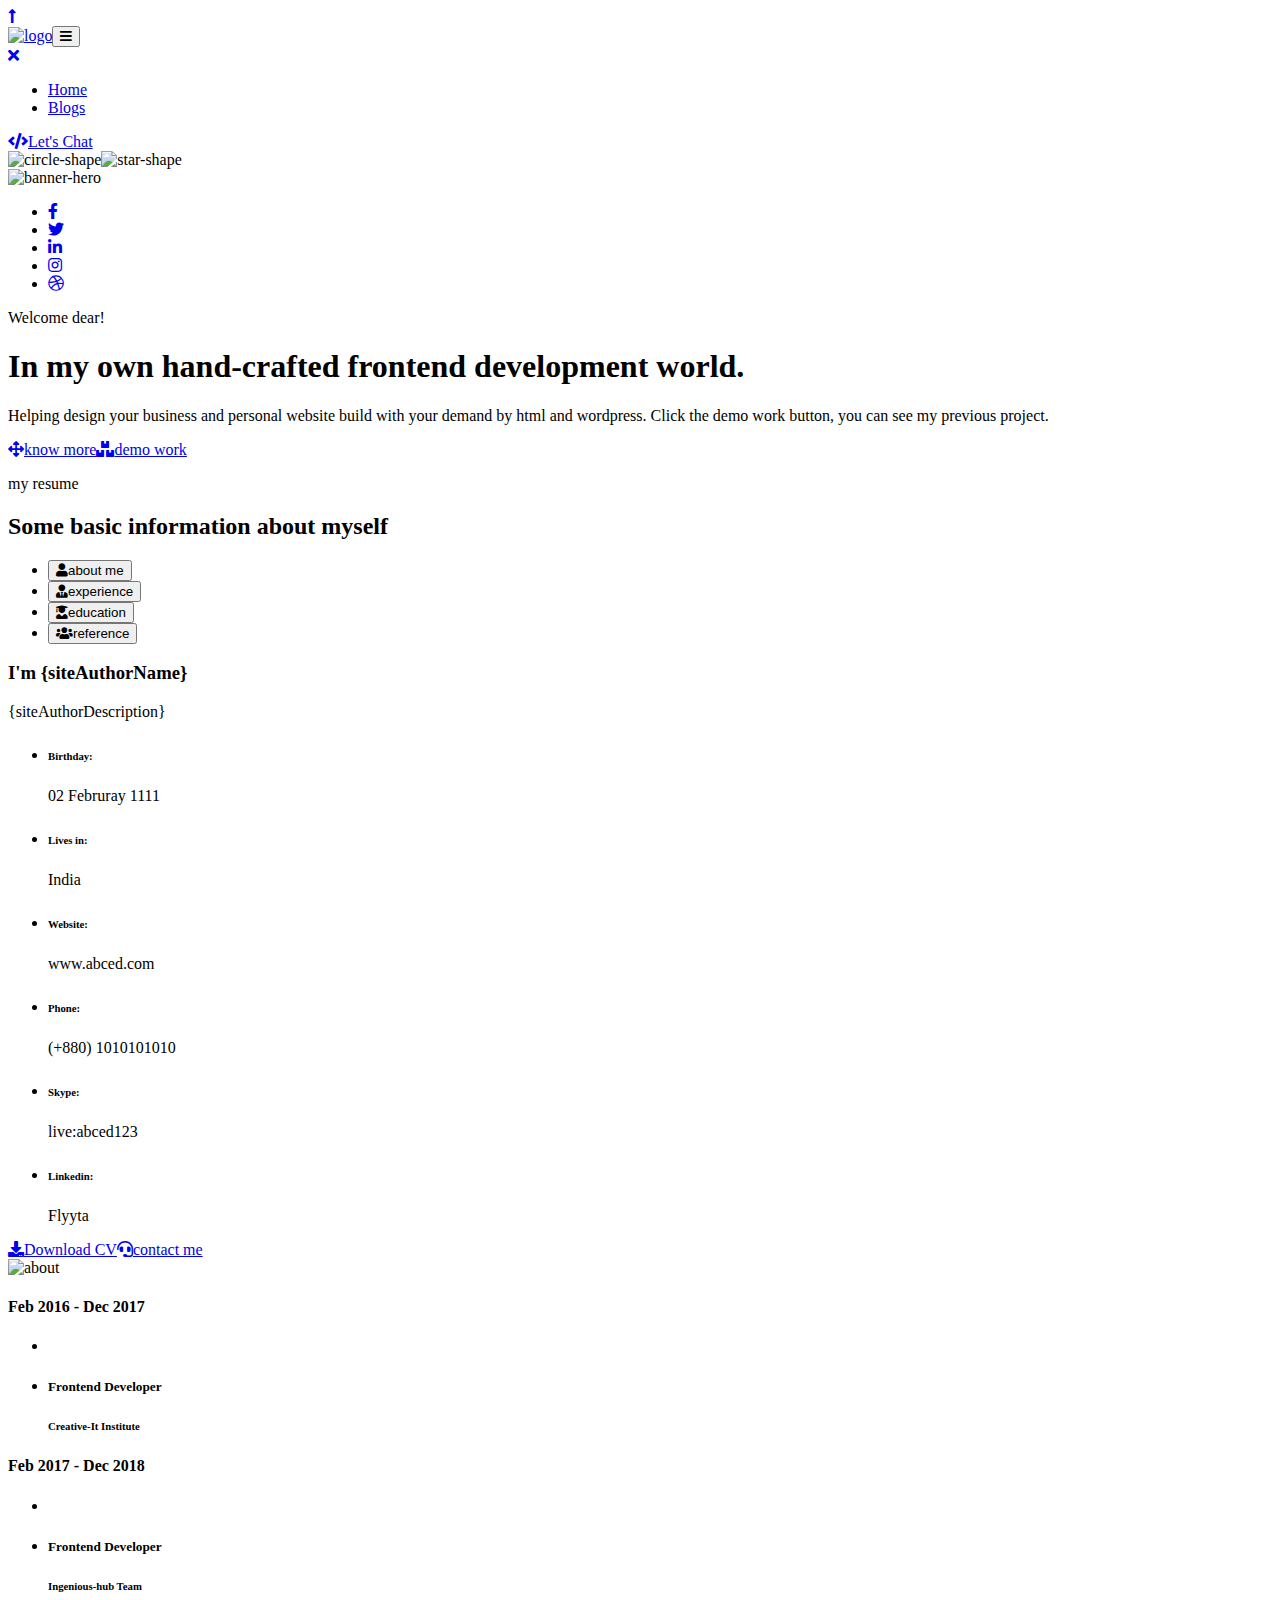
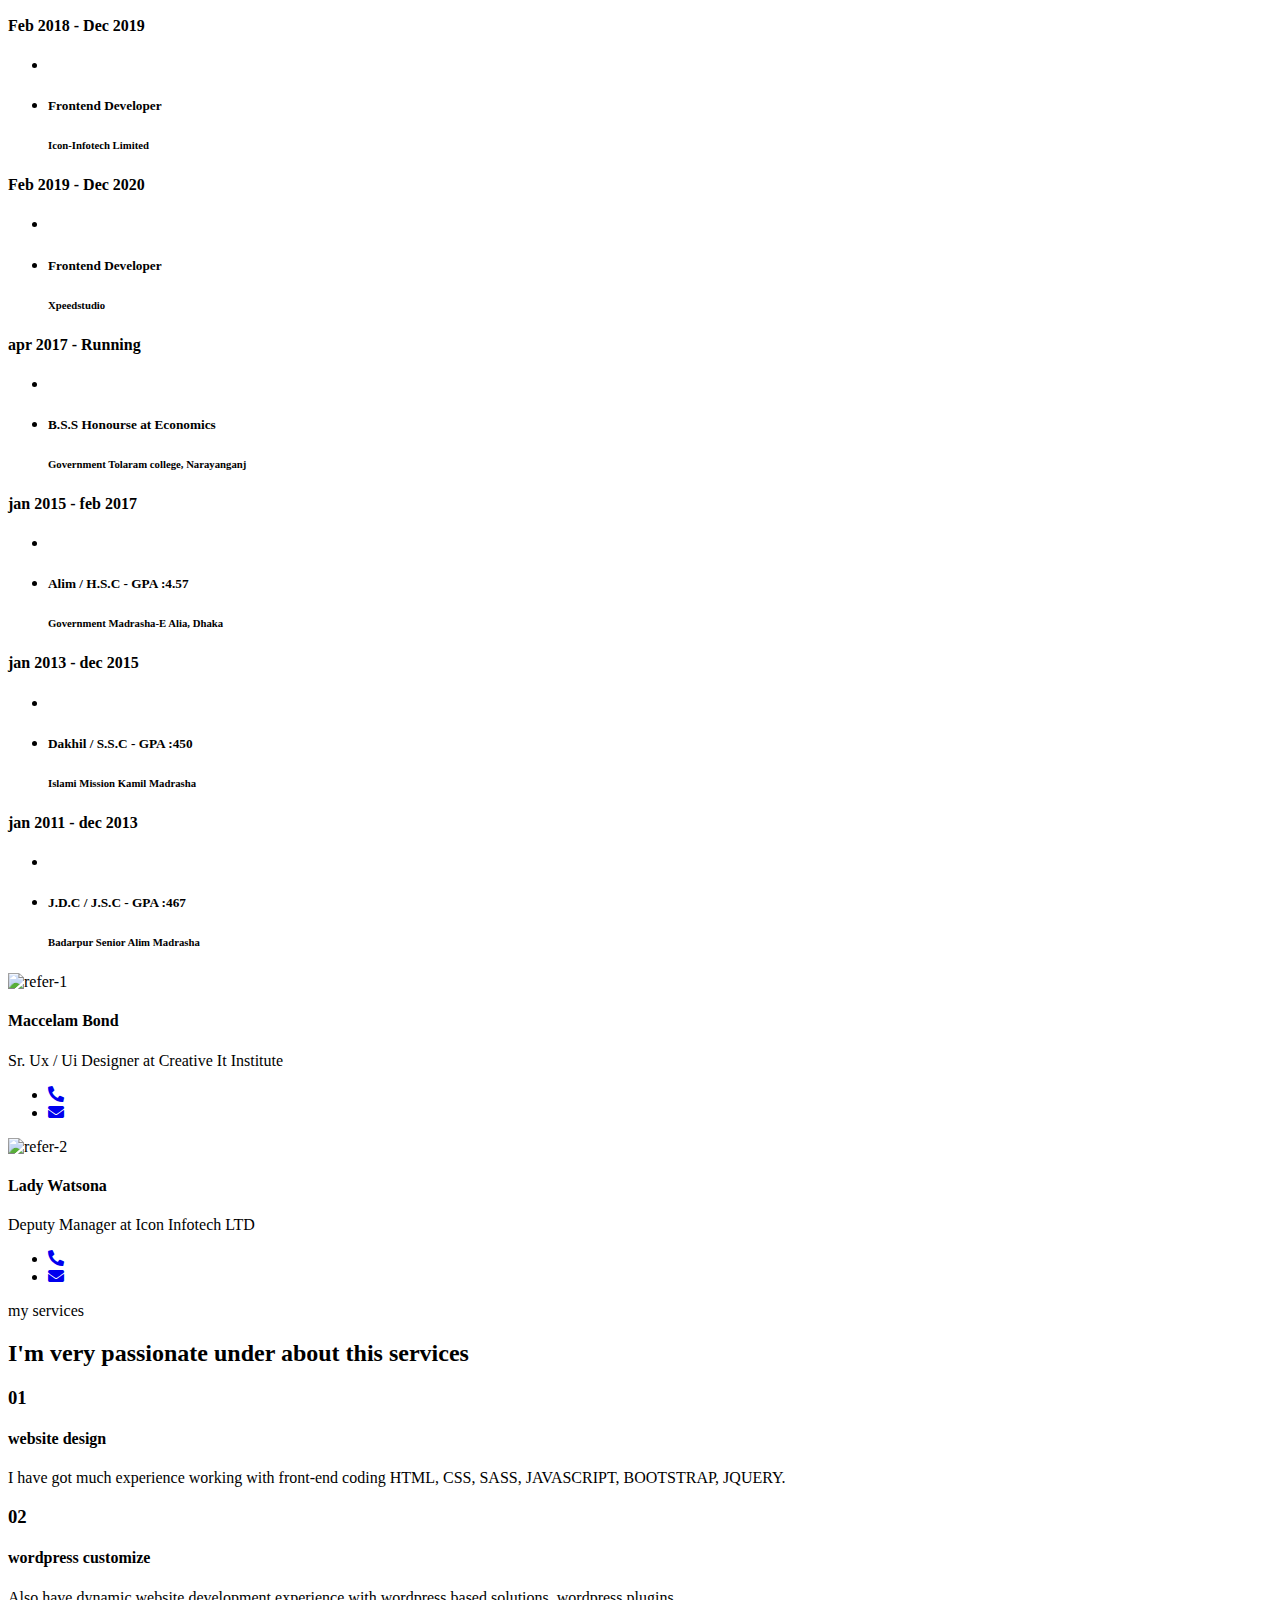
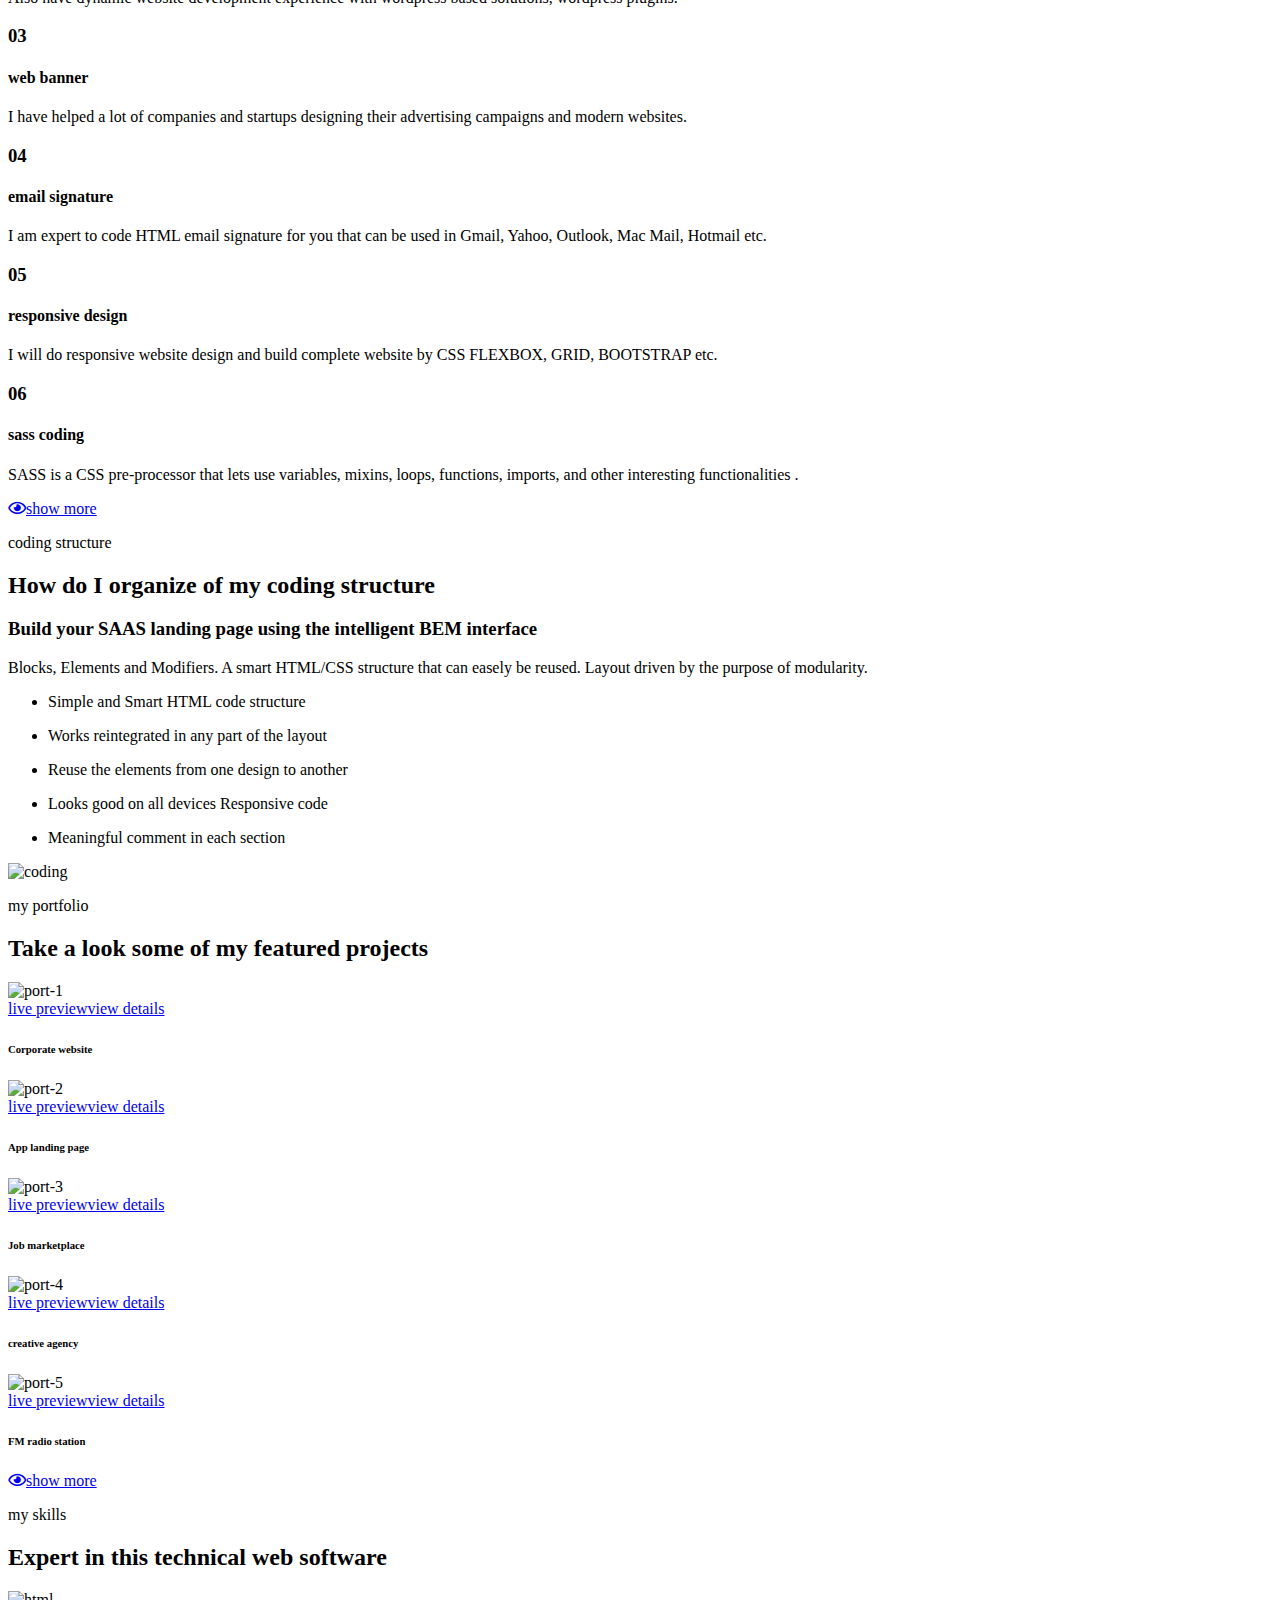
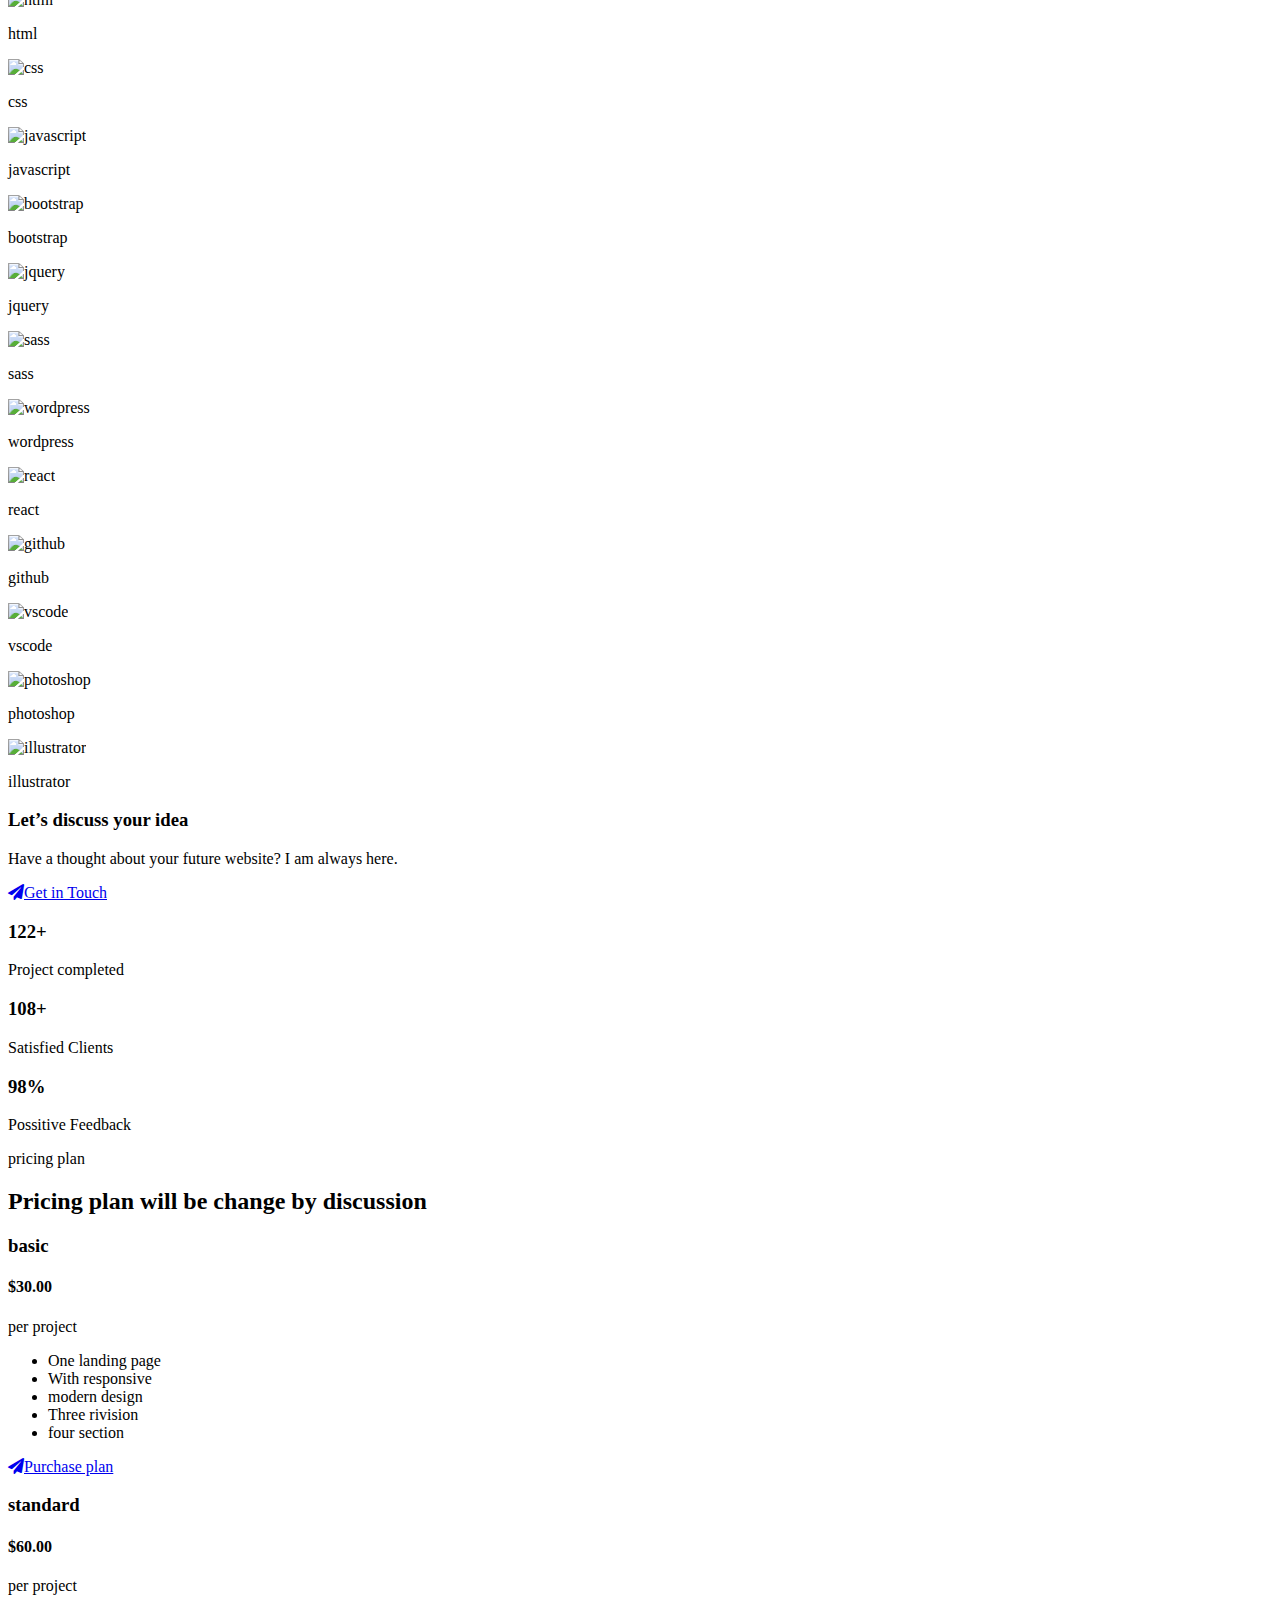
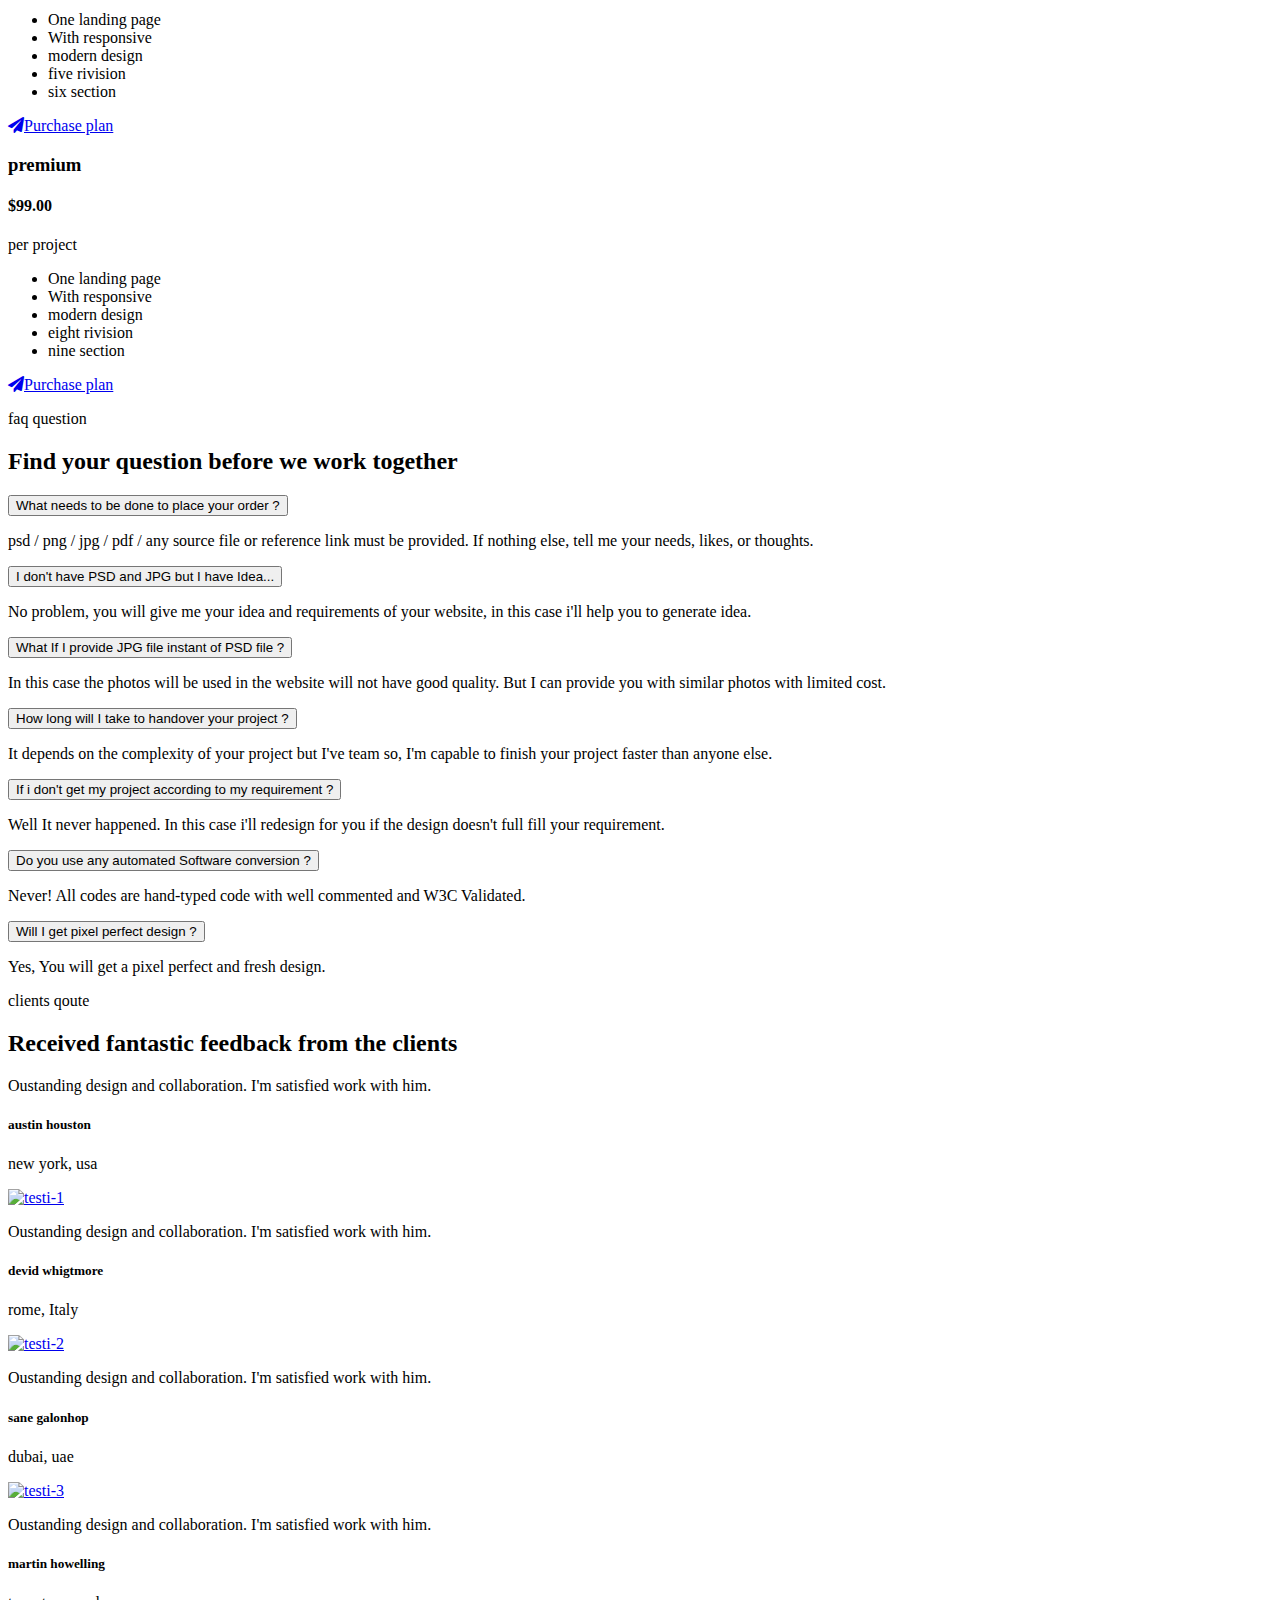
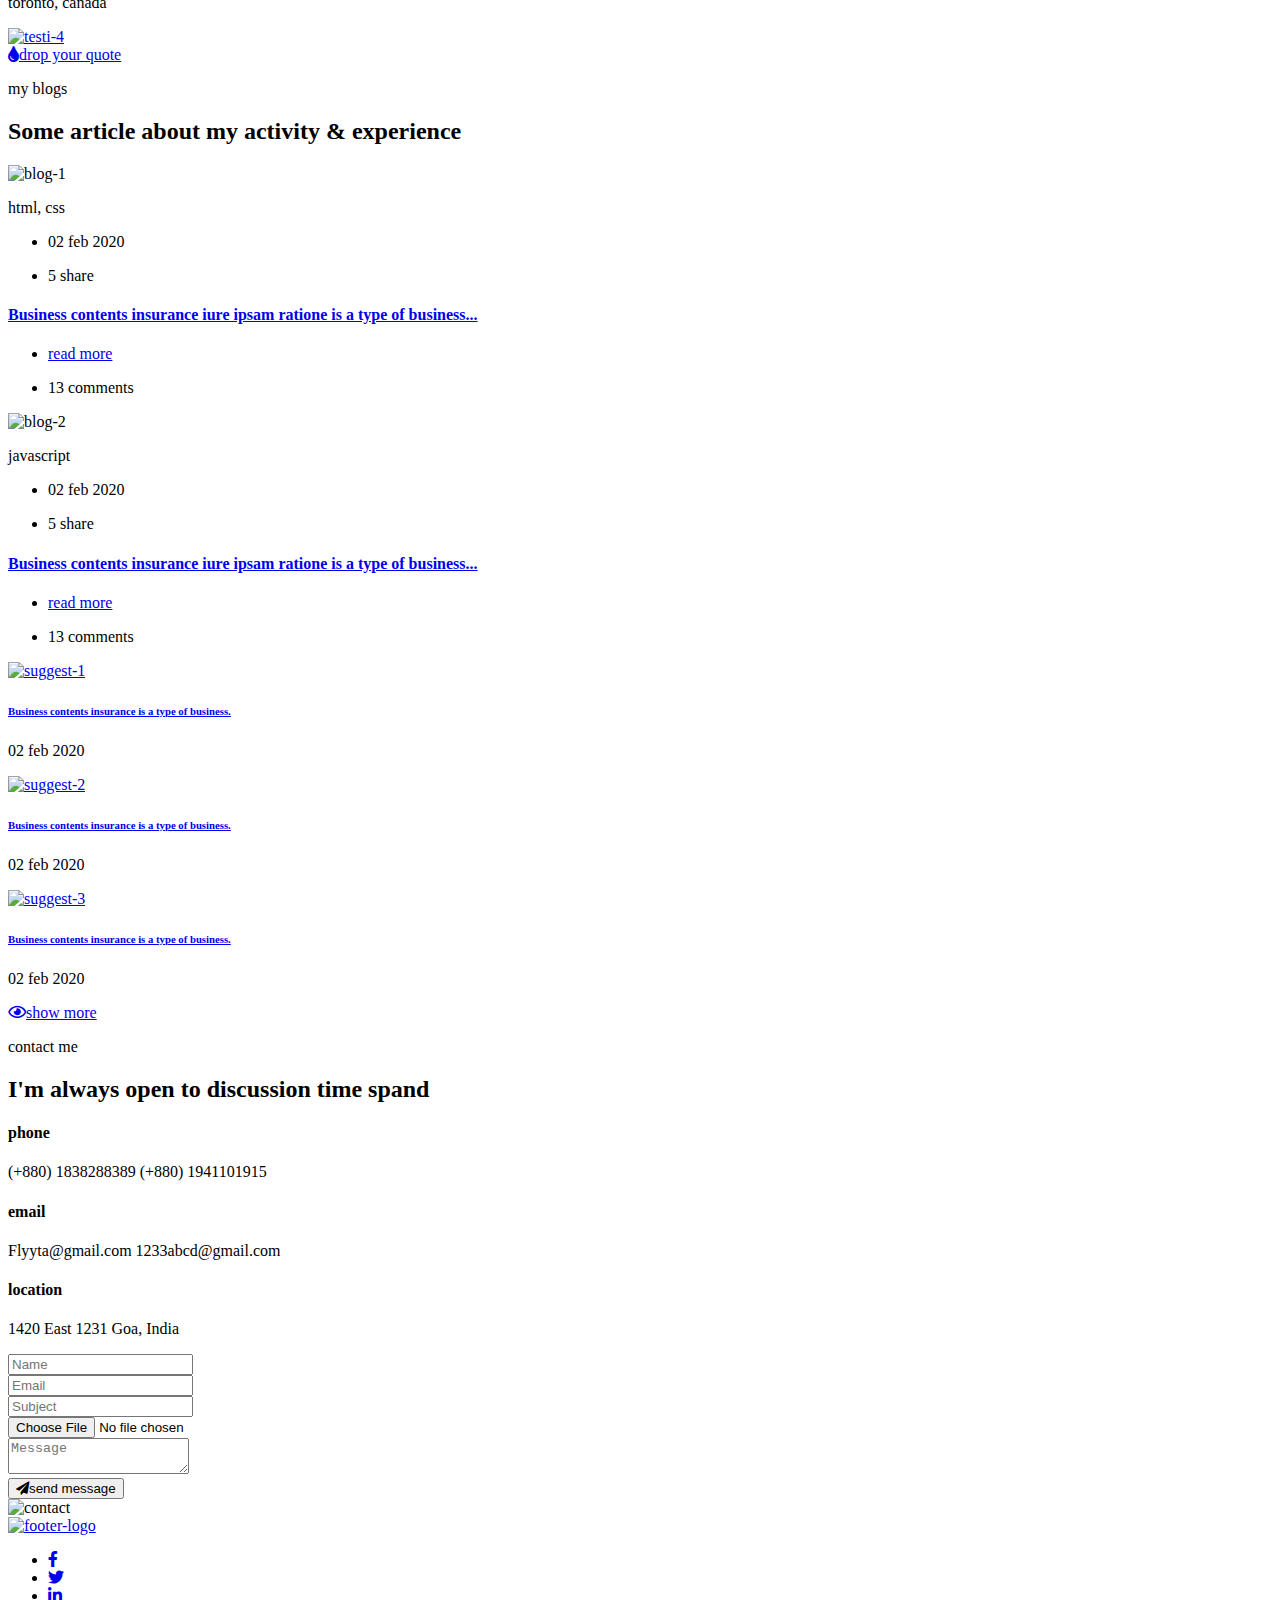
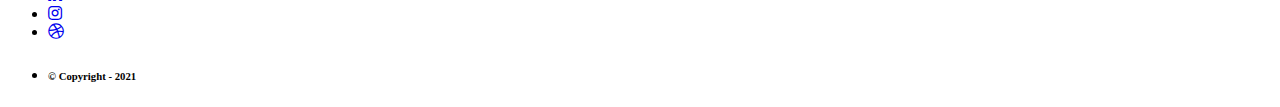
==== src/index.html @ 38e031a6 ":alien: UPDATE :alien:" ====
<!DOCTYPE html>
<html lang="en">
    <head>
        <meta charset="UTF-8" />
        <meta name="viewport" content="width=device-width, initial-scale=1, shrink-to-fit=no" />
        <meta name="author" content="Flyyta" />
        <meta name="name" content="Flyyta" />
        <meta name="type" content="Personal Portfolio" />
        <meta name="title" content="{siteHeading}" />
        <meta name="keywords" content=" portfolio, personal, html, template, bootstrap, bussiness, clean, creative, resume, cv, designer, responsive, minimal, freelancer" />
        <title>{siteName}</title>
        <link rel="icon" href="assets/img/favicon.png" />
        <link rel="stylesheet" href="assets/font/flaticon/index/flaticon.css" />
        <link rel="stylesheet" href="https://cdnjs.cloudflare.com/ajax/libs/font-awesome/5.14.0/css/all.min.css" />
        <link rel="stylesheet" href="assets/css/vendor/slick.css" />
        <link rel="stylesheet" href="assets/css/vendor/bootstrap.min.css" />
        <link rel="stylesheet" href="assets/css/custom/main.css" />
        <link rel="stylesheet" href="assets/css/custom/index.css" />
    </head>
    <body>
        <a class="back2top-btn" href="#"><i class="fas fa-long-arrow-alt-up"></i></a>
        <nav class="navbar-part">
            <div class="container">
                <div class="navbar-content">
                    <a class="navbar-logo" href="/"><img src="assets/img/logo.png" alt="logo" /></a><button class="navbar-toggle" type="button"><i class="fas fa-bars"></i></button>
                    <div class="navbar-slide">
                        <a class="navbar-cross" href="#"><i class="fas fa-times"></i></a>
                        <ul class="navbar-list">
                            <li class="navbar-item active"><a class="navbar-link" href="/">Home</a></li>
                            <li class="navbar-item "><a class="navbar-link" href="/blog-list.html">Blogs</a></li>
                        </ul>
                        <div class="navbar-btn">
                            <a class="btn btn-inline" href="/contact.html"
                              ><i class="fas fa-code"></i><span>Let's Chat</span></a
                            >
                          </div>
                    </div>
                </div>
            </div>
        </nav>
        <section class="banner-part">
            <div class="banner-bg">
                <div class="container">
                    <img class="circle-shape" src="assets/img/circle-shape.png" alt="circle-shape" /><img class="star-shape" src="assets/img/star-shape.png" alt="star-shape" />
                    <div class="row">
                        <div class="col-lg-6 col-md-6">
                            <div class="banner-img"><img src="assets/img/banner-hero.png" alt="banner-hero" /></div>
                        </div>
                        <div class="col-lg-6 col-md-6">
                            <div class="banner-content">
                                <ul class="banner-icon">
                                    <li>
                                        <a class="icon icon-inline" href="#"><i class="fab fa-facebook-f"></i></a>
                                    </li>
                                    <li>
                                        <a class="icon icon-inline" href="#"><i class="fab fa-twitter"></i></a>
                                    </li>
                                    <li>
                                        <a class="icon icon-inline" href="#"><i class="fab fa-linkedin-in"></i></a>
                                    </li>
                                    <li>
                                        <a class="icon icon-inline" href="#"><i class="fab fa-instagram"></i></a>
                                    </li>
                                    <li>
                                        <a class="icon icon-inline" href="#"><i class="fab fa-dribbble"></i></a>
                                    </li>
                                </ul>
                                <div class="banner-text">
                                    <span>Welcome dear!</span>
                                    <h1>In my own hand-crafted frontend development world.</h1>
                                    <p>Helping design your business and personal website build with your demand by html and wordpress. Click the demo work button, you can see my previous project.</p>
                                </div>
                                <div class="banner-btn duel-btn">
                                    <a class="btn btn-inline" href="#"><i class="fas fa-arrows-alt"></i><span>know more</span></a><a class="btn btn-inline" href="portfolio.html"><i class="fas fa-boxes"></i><span>demo work</span></a>
                                </div>
                            </div>
                        </div>
                    </div>
                </div>
            </div>
        </section>
        <section class="section resume-part">
            <div class="container">
                <div class="row">
                    <div class="col-lg-12">
                        <div class="section-heading">
                            <p>my <span>resume</span></p>
                            <h2>Some basic information about myself</h2>
                        </div>
                    </div>
                </div>
                <div class="row">
                    <div class="col-lg-12">
                        <ul class="resume-cate-btn">
                            <li>
                                <button class="cate-btn active" onclick="filter('about-part')"><i class="fas fa-user"></i><span>about me</span></button>
                            </li>
                            <li>
                                <button class="cate-btn" onclick="filter('exper-part')"><i class="fas fa-user-tie"></i><span>experience</span></button>
                            </li>
                            <li>
                                <button class="cate-btn" onclick="filter('edu-part')"><i class="fas fa-user-graduate"></i><span>education</span></button>
                            </li>
                            <li>
                                <button class="cate-btn" onclick="filter('refer-part')"><i class="fas fa-users"></i><span>reference</span></button>
                            </li>
                        </ul>
                    </div>
                </div>
            </div>
        </section>
        <section class="section about-part cate-active">
            <div class="container">
                <div class="row">
                    <div class="col-lg-7">
                        <div class="about-summery">
                            <h3>I'm {siteAuthorName}</h3>
                            <p>
                              {siteAuthorDescription}
                            </p>
                        </div>
                        <div class="about-list">
                            <ul>
                                <li>
                                    <h6>Birthday:</h6>
                                    <p>02 Februray 1111</p>
                                </li>
                                <li>
                                    <h6>Lives in:</h6>
                                    <p> India</p>
                                </li>
                                <li>
                                    <h6>Website:</h6>
                                    <p>www.abced.com</p>
                                </li>
                            </ul>
                            <ul>
                                <li>
                                    <h6>Phone:</h6>
                                    <p>(+880) 1010101010</p>
                                </li>
                                <li>
                                    <h6>Skype:</h6>
                                    <p>live:abced123</p>
                                </li>
                                <li>
                                    <h6>Linkedin:</h6>
                                    <p>Flyyta</p>
                                </li>
                            </ul>
                        </div>
                        <div class="about-btn duel-btn">
                            <a class="btn btn-inline" href="#" download><i class="fas fa-download"></i><span>Download CV</span></a><a class="btn btn-inline" href="#"><i class="fas fa-headset"></i><span>contact me</span></a>
                        </div>
                    </div>
                    <div class="col-lg-5">
                        <div class="about-img"><img src="assets/img/about.png" alt="about" /></div>
                    </div>
                </div>
            </div>
        </section>
        <section class="section exper-part cate-active">
            <div class="container">
                <div class="row">
                    <div class="col-md-6 col-lg-6">
                        <div class="resume-card">
                            <span class="flaticon-medal"></span>
                            <h4>Feb 2016 - Dec 2017</h4>
                            <ul>
                                <li><i class="flaticon-deadline"></i></li>
                                <li>
                                    <h5>Frontend Developer</h5>
                                    <h6>Creative-It Institute</h6>
                                </li>
                            </ul>
                        </div>
                    </div>
                    <div class="col-md-6 col-lg-6">
                        <div class="resume-card">
                            <span class="flaticon-medal"></span>
                            <h4>Feb 2017 - Dec 2018</h4>
                            <ul>
                                <li><i class="flaticon-deadline"></i></li>
                                <li>
                                    <h5>Frontend Developer</h5>
                                    <h6>Ingenious-hub Team</h6>
                                </li>
                            </ul>
                        </div>
                    </div>
                    <div class="col-md-6 col-lg-6">
                        <div class="resume-card">
                            <span class="flaticon-medal"></span>
                            <h4>Feb 2018 - Dec 2019</h4>
                            <ul>
                                <li><i class="flaticon-deadline"></i></li>
                                <li>
                                    <h5>Frontend Developer</h5>
                                    <h6>Icon-Infotech Limited</h6>
                                </li>
                            </ul>
                        </div>
                    </div>
                    <div class="col-md-6 col-lg-6">
                        <div class="resume-card">
                            <span class="flaticon-medal"></span>
                            <h4>Feb 2019 - Dec 2020</h4>
                            <ul>
                                <li><i class="flaticon-deadline"></i></li>
                                <li>
                                    <h5>Frontend Developer</h5>
                                    <h6>Xpeedstudio</h6>
                                </li>
                            </ul>
                        </div>
                    </div>
                </div>
            </div>
        </section>
        <section class="section edu-part cate-active">
            <div class="container">
                <div class="row">
                    <div class="col-md-6 col-lg-6">
                        <div class="resume-card">
                            <span class="flaticon-graduation-cap"></span>
                            <h4>apr 2017 - Running</h4>
                            <ul>
                                <li><i class="flaticon-deadline"></i></li>
                                <li>
                                    <h5>B.S.S Honourse at Economics</h5>
                                    <h6>Government Tolaram college, Narayanganj</h6>
                                </li>
                            </ul>
                        </div>
                    </div>
                    <div class="col-md-6 col-lg-6">
                        <div class="resume-card">
                            <span class="flaticon-graduation-cap"></span>
                            <h4>jan 2015 - feb 2017</h4>
                            <ul>
                                <li><i class="flaticon-deadline"></i></li>
                                <li>
                                    <h5>Alim / H.S.C - GPA :4.57</h5>
                                    <h6>Government Madrasha-E Alia, Dhaka</h6>
                                </li>
                            </ul>
                        </div>
                    </div>
                    <div class="col-md-6 col-lg-6">
                        <div class="resume-card">
                            <span class="flaticon-graduation-cap"></span>
                            <h4>jan 2013 - dec 2015</h4>
                            <ul>
                                <li><i class="flaticon-deadline"></i></li>
                                <li>
                                    <h5>Dakhil / S.S.C - GPA :450</h5>
                                    <h6>Islami Mission Kamil Madrasha</h6>
                                </li>
                            </ul>
                        </div>
                    </div>
                    <div class="col-md-6 col-lg-6">
                        <div class="resume-card">
                            <span class="flaticon-graduation-cap"></span>
                            <h4>jan 2011 - dec 2013</h4>
                            <ul>
                                <li><i class="flaticon-deadline"></i></li>
                                <li>
                                    <h5>J.D.C / J.S.C - GPA :467</h5>
                                    <h6>Badarpur Senior Alim Madrasha</h6>
                                </li>
                            </ul>
                        </div>
                    </div>
                </div>
            </div>
        </section>
        <section class="section refer-part cate-active">
            <div class="container">
                <div class="row">
                    <div class="col-lg-6">
                        <div class="refer-card">
                            <div class="refer-img"><img src="assets/img/refer-1.jpg" alt="refer-1" /></div>
                            <div class="refer-content">
                                <h4>Maccelam Bond</h4>
                                <p>Sr. Ux / Ui Designer <span>at Creative It Institute</span></p>
                                <ul class="refer-contact">
                                    <li>
                                        <a class="icon icon-inline" href="#"><i class="fas fa-phone-alt"></i></a>
                                    </li>
                                    <li>
                                        <a class="icon icon-inline" href="#"><i class="fas fa-envelope"></i></a>
                                    </li>
                                </ul>
                            </div>
                        </div>
                    </div>
                    <div class="col-lg-6">
                        <div class="refer-card">
                            <div class="refer-img"><img src="assets/img/refer-2.jpg" alt="refer-2" /></div>
                            <div class="refer-content">
                                <h4>Lady Watsona</h4>
                                <p>Deputy Manager <span>at Icon Infotech LTD</span></p>
                                <ul class="refer-contact">
                                    <li>
                                        <a class="icon icon-inline" href="#"><i class="fas fa-phone-alt"></i></a>
                                    </li>
                                    <li>
                                        <a class="icon icon-inline" href="#"><i class="fas fa-envelope"></i></a>
                                    </li>
                                </ul>
                            </div>
                        </div>
                    </div>
                </div>
            </div>
        </section>
        <section class="section service-part">
            <div class="container">
                <div class="row">
                    <div class="col-lg-12">
                        <div class="section-heading">
                            <p>my <span>services</span></p>
                            <h2>I'm very passionate under about this services</h2>
                        </div>
                    </div>
                </div>
                <div class="row">
                    <div class="col-md-6 col-lg-4">
                        <div class="service-card">
                            <h3>01</h3>
                            <span class="flaticon-computer"></span><i class="flaticon-computer"></i>
                            <h4>website design</h4>
                            <p>I have got much experience working with front-end coding HTML, CSS, SASS, JAVASCRIPT, BOOTSTRAP, JQUERY.</p>
                        </div>
                    </div>
                    <div class="col-md-6 col-lg-4">
                        <div class="service-card service-ghape">
                            <h3>02</h3>
                            <span class="flaticon-wordpress"></span><i class="flaticon-wordpress"></i>
                            <h4>wordpress customize</h4>
                            <p>Also have dynamic website development experience with wordpress based solutions, wordpress plugins.</p>
                        </div>
                    </div>
                    <div class="col-md-6 col-lg-4">
                        <div class="service-card">
                            <h3>03</h3>
                            <span class="flaticon-online-ads"></span><i class="flaticon-online-ads"></i>
                            <h4>web banner</h4>
                            <p>I have helped a lot of companies and startups designing their advertising campaigns and modern websites.</p>
                        </div>
                    </div>
                    <div class="col-md-6 col-lg-4">
                        <div class="service-card">
                            <h3>04</h3>
                            <span class="flaticon-mail"></span><i class="flaticon-mail"></i>
                            <h4>email signature</h4>
                            <p>I am expert to code HTML email signature for you that can be used in Gmail, Yahoo, Outlook, Mac Mail, Hotmail etc.</p>
                        </div>
                    </div>
                    <div class="col-md-6 col-lg-4">
                        <div class="service-card service-ghape">
                            <h3>05</h3>
                            <span class="flaticon-responsive-design"></span><i class="flaticon-responsive-design"></i>
                            <h4>responsive design</h4>
                            <p>I will do responsive website design and build complete website by CSS FLEXBOX, GRID, BOOTSTRAP etc.</p>
                        </div>
                    </div>
                    <div class="col-md-6 col-lg-4">
                        <div class="service-card">
                            <h3>06</h3>
                            <span class="flaticon-tools-and-utensils"></span><i class="flaticon-tools-and-utensils"></i>
                            <h4>sass coding</h4>
                            <p>SASS is a CSS pre-processor that lets use variables, mixins, loops, functions, imports, and other interesting functionalities .</p>
                        </div>
                    </div>
                </div>
                <div class="row">
                    <div class="col-lg-12">
                        <div class="service-btn">
                            <a class="btn btn-inline" href="#"><i class="far fa-eye"></i><span>show more</span></a>
                        </div>
                    </div>
                </div>
            </div>
        </section>
        <section class="section coding-part">
            <div class="container">
                <div class="row">
                    <div class="col-lg-12">
                        <div class="section-heading">
                            <p>coding <span>structure</span></p>
                            <h2>How do I organize of my coding structure</h2>
                        </div>
                    </div>
                </div>
                <div class="row">
                    <div class="col-lg-6">
                        <div class="coding-content">
                            <h3>Build your SAAS landing page using the <span>intelligent BEM interface</span></h3>
                            <p>Blocks, Elements and Modifiers. A smart HTML/CSS structure that can easely be reused. Layout driven by the purpose of modularity.</p>
                        </div>
                        <ul class="coding-list">
                            <li>
                                <span class="coding-round"></span>
                                <p>Simple and Smart HTML code structure</p>
                            </li>
                            <li>
                                <span class="coding-round"></span>
                                <p>Works reintegrated in any part of the layout</p>
                            </li>
                            <li>
                                <span class="coding-round"></span>
                                <p>Reuse the elements from one design to another</p>
                            </li>
                            <li>
                                <span class="coding-round"></span>
                                <p>Looks good on all devices Responsive code</p>
                            </li>
                            <li>
                                <span class="coding-round"></span>
                                <p>Meaningful comment in each section</p>
                            </li>
                        </ul>
                    </div>
                    <div class="col-lg-6">
                        <div class="coding-img"><img src="assets/img/coding.jpg" alt="coding" /></div>
                    </div>
                </div>
            </div>
        </section>
        <section class="section port-part">
            <div class="container">
                <div class="row">
                    <div class="col-lg-12">
                        <div class="section-heading">
                            <p>my <span>portfolio</span></p>
                            <h2>Take a look some of my featured projects</h2>
                        </div>
                    </div>
                </div>
                <div class="row">
                    <div class="col-lg-12">
                        <div class="port-slider">
                            <div class="port-card">
                                <div class="port-img"><img src="assets/img/port-1.jpg" alt="port-1" /></div>
                                <div class="port-oly">
                                    <div class="port-btn"><a class="btn btn-inline" href="#">live preview</a><a class="btn btn-inline" href="#">view details</a></div>
                                    <div class="port-text"><h6>Corporate website</h6></div>
                                </div>
                            </div>
                            <div class="port-card">
                                <div class="port-img"><img src="assets/img/port-2.jpg" alt="port-2" /></div>
                                <div class="port-oly">
                                    <div class="port-btn"><a class="btn btn-inline" href="#">live preview</a><a class="btn btn-inline" href="#">view details</a></div>
                                    <div class="port-text"><h6>App landing page</h6></div>
                                </div>
                            </div>
                            <div class="port-card">
                                <div class="port-img"><img src="assets/img/port-3.jpg" alt="port-3" /></div>
                                <div class="port-oly">
                                    <div class="port-btn"><a class="btn btn-inline" href="#">live preview</a><a class="btn btn-inline" href="#">view details</a></div>
                                    <div class="port-text"><h6>Job marketplace</h6></div>
                                </div>
                            </div>
                            <div class="port-card">
                                <div class="port-img"><img src="assets/img/port-4.jpg" alt="port-4" /></div>
                                <div class="port-oly">
                                    <div class="port-btn"><a class="btn btn-inline" href="#">live preview</a><a class="btn btn-inline" href="#">view details</a></div>
                                    <div class="port-text"><h6>creative agency</h6></div>
                                </div>
                            </div>
                            <div class="port-card">
                                <div class="port-img"><img src="assets/img/port-5.jpg" alt="port-5" /></div>
                                <div class="port-oly">
                                    <div class="port-btn"><a class="btn btn-inline" href="#">live preview</a><a class="btn btn-inline" href="#">view details</a></div>
                                    <div class="port-text"><h6>FM radio station</h6></div>
                                </div>
                            </div>
                        </div>
                    </div>
                </div>
                <div class="row">
                    <div class="col-lg-12">
                        <div class="port-show-btn">
                            <a class="btn btn-inline" href="#"><i class="far fa-eye"></i><span>show more</span></a>
                        </div>
                    </div>
                </div>
            </div>
        </section>
        <section class="section skills-part">
            <div class="container">
                <div class="row">
                    <div class="col-lg-12">
                        <div class="section-heading">
                            <p>my <span>skills</span></p>
                            <h2>Expert in this technical web software</h2>
                        </div>
                    </div>
                </div>
                <div class="row skills-parent">
                    <div class="col-6 col-sm-4 col-lg-2">
                        <div class="skills-card">
                            <div class="skills-img"><img src="assets/img/html.png" alt="html" /></div>
                            <div class="skills-name"><p>html</p></div>
                        </div>
                    </div>
                    <div class="col-6 col-sm-4 col-lg-2">
                        <div class="skills-card">
                            <div class="skills-img"><img src="assets/img/css.png" alt="css" /></div>
                            <div class="skills-name"><p>css</p></div>
                        </div>
                    </div>
                    <div class="col-6 col-sm-4 col-lg-2">
                        <div class="skills-card">
                            <div class="skills-img"><img src="assets/img/javascript.png" alt="javascript" /></div>
                            <div class="skills-name"><p>javascript</p></div>
                        </div>
                    </div>
                    <div class="col-6 col-sm-4 col-lg-2">
                        <div class="skills-card">
                            <div class="skills-img"><img src="assets/img/bootstrap.png" alt="bootstrap" /></div>
                            <div class="skills-name"><p>bootstrap</p></div>
                        </div>
                    </div>
                    <div class="col-6 col-sm-4 col-lg-2">
                        <div class="skills-card">
                            <div class="skills-img"><img src="assets/img/jquery.png" alt="jquery" /></div>
                            <div class="skills-name"><p>jquery</p></div>
                        </div>
                    </div>
                    <div class="col-6 col-sm-4 col-lg-2">
                        <div class="skills-card">
                            <div class="skills-img"><img src="assets/img/sass.png" alt="sass" /></div>
                            <div class="skills-name"><p>sass</p></div>
                        </div>
                    </div>
                    <div class="col-6 col-sm-4 col-lg-2">
                        <div class="skills-card">
                            <div class="skills-img"><img src="assets/img/wordpress.png" alt="wordpress" /></div>
                            <div class="skills-name"><p>wordpress</p></div>
                        </div>
                    </div>
                    <div class="col-6 col-sm-4 col-lg-2">
                        <div class="skills-card">
                            <div class="skills-img"><img src="assets/img/react.png" alt="react" /></div>
                            <div class="skills-name"><p>react</p></div>
                        </div>
                    </div>
                    <div class="col-6 col-sm-4 col-lg-2">
                        <div class="skills-card">
                            <div class="skills-img"><img src="assets/img/github.png" alt="github" /></div>
                            <div class="skills-name"><p>github</p></div>
                        </div>
                    </div>
                    <div class="col-6 col-sm-4 col-lg-2">
                        <div class="skills-card">
                            <div class="skills-img"><img src="assets/img/vscode.png" alt="vscode" /></div>
                            <div class="skills-name"><p>vscode</p></div>
                        </div>
                    </div>
                    <div class="col-6 col-sm-4 col-lg-2">
                        <div class="skills-card">
                            <div class="skills-img"><img src="assets/img/photoshop.png" alt="photoshop" /></div>
                            <div class="skills-name"><p>photoshop</p></div>
                        </div>
                    </div>
                    <div class="col-6 col-sm-4 col-lg-2">
                        <div class="skills-card">
                            <div class="skills-img"><img src="assets/img/illustrator.png" alt="illustrator" /></div>
                            <div class="skills-name"><p>illustrator</p></div>
                        </div>
                    </div>
                </div>
            </div>
        </section>
        <section class="discuss-part">
            <div class="container">
                <div class="discuss-oly">
                    <div class="row discuss-bg">
                        <div class="col-md-7 col-lg-8">
                            <div class="discuss-content">
                                <h3>Let’s discuss your idea</h3>
                                <p>Have a thought about your future website? I am always here.</p>
                            </div>
                        </div>
                        <div class="col-md-5 col-lg-4">
                            <div class="discuss-btn">
                                <a class="btn btn-inline" href="#"><i class="fas fa-paper-plane"></i><span>Get in Touch</span></a>
                            </div>
                        </div>
                    </div>
                </div>
            </div>
        </section>
        <section class="counter-part">
            <div class="counter-bg">
                <div class="container">
                    <div class="row">
                        <div class="col-md-4 col-lg-4">
                            <div class="counter-card count-1">
                                <i class="flaticon-project-management"></i>
                                <div class="counter-info">
                                    <h3><span class="counter-number">122</span>+</h3>
                                    <p>Project completed</p>
                                </div>
                            </div>
                        </div>
                        <div class="col-md-4 col-lg-4">
                            <div class="counter-card count-2">
                                <i class="flaticon-handshake"></i>
                                <div class="counter-info">
                                    <h3><span class="counter-number">108</span>+</h3>
                                    <p>Satisfied Clients</p>
                                </div>
                            </div>
                        </div>
                        <div class="col-md-4 col-lg-4">
                            <div class="counter-card count-3">
                                <i class="flaticon-rating"></i>
                                <div class="counter-info">
                                    <h3><span class="counter-number">98</span>%</h3>
                                    <p>Possitive Feedback</p>
                                </div>
                            </div>
                        </div>
                    </div>
                </div>
            </div>
        </section>
        <section class="section pricing-part">
            <div class="container">
                <div class="row">
                    <div class="col-lg-12">
                        <div class="section-heading">
                            <p>pricing <span>plan</span></p>
                            <h2>Pricing plan will be change by discussion</h2>
                        </div>
                    </div>
                </div>
                <div class="row">
                    <div class="col-md-6 col-lg-4">
                        <div class="pricing-card">
                            <div class="pricing-money">
                                <h3>basic</h3>
                                <h4>$30.00</h4>
                                <p>per project</p>
                            </div>
                            <ul class="pricing-list">
                                <li>One landing page</li>
                                <li>With responsive</li>
                                <li>modern design</li>
                                <li>Three rivision</li>
                                <li>four section</li>
                            </ul>
                            <div class="pricing-btn">
                                <a class="btn btn-inline" href="#"><i class="fas fa-paper-plane"></i><span>Purchase plan</span></a>
                            </div>
                        </div>
                    </div>
                    <div class="col-md-6 col-lg-4">
                        <div class="pricing-card pricing-recom">
                            <div class="pricing-money">
                                <h3>standard</h3>
                                <h4>$60.00</h4>
                                <p>per project</p>
                            </div>
                            <ul class="pricing-list">
                                <li>One landing page</li>
                                <li>With responsive</li>
                                <li>modern design</li>
                                <li>five rivision</li>
                                <li>six section</li>
                            </ul>
                            <div class="pricing-btn">
                                <a class="btn btn-inline" href="#"><i class="fas fa-paper-plane"></i><span>Purchase plan</span></a>
                            </div>
                        </div>
                    </div>
                    <div class="col-md-6 col-lg-4">
                        <div class="pricing-card">
                            <div class="pricing-money">
                                <h3>premium</h3>
                                <h4>$99.00</h4>
                                <p>per project</p>
                            </div>
                            <ul class="pricing-list">
                                <li>One landing page</li>
                                <li>With responsive</li>
                                <li>modern design</li>
                                <li>eight rivision</li>
                                <li>nine section</li>
                            </ul>
                            <div class="pricing-btn">
                                <a class="btn btn-inline" href="#"><i class="fas fa-paper-plane"></i><span>Purchase plan</span></a>
                            </div>
                        </div>
                    </div>
                </div>
            </div>
        </section>
        <section class="section faq-part">
            <div class="container">
                <div class="row">
                    <div class="col-lg-12">
                        <div class="section-heading">
                            <p>faq <span>question</span></p>
                            <h2>Find your question before we work together</h2>
                        </div>
                    </div>
                </div>
                <div class="row">
                    <div class="col-md-6 col-lg-6">
                        <div class="faq-parent">
                            <div class="faq-child">
                                <div class="faq-que"><button>What needs to be done to place your order ?</button></div>
                                <div class="faq-ans"><p>psd / png / jpg / pdf / any source file or reference link must be provided. If nothing else, tell me your needs, likes, or thoughts.</p></div>
                            </div>
                            <div class="faq-child">
                                <div class="faq-que"><button>I don't have PSD and JPG but I have Idea...</button></div>
                                <div class="faq-ans"><p>No problem, you will give me your idea and requirements of your website, in this case i'll help you to generate idea.</p></div>
                            </div>
                            <div class="faq-child">
                                <div class="faq-que"><button>What If I provide JPG file instant of PSD file ?</button></div>
                                <div class="faq-ans"><p>In this case the photos will be used in the website will not have good quality. But I can provide you with similar photos with limited cost.</p></div>
                            </div>
                        </div>
                    </div>
                    <div class="col-md-6 col-lg-6">
                        <div class="faq-parent">
                            <div class="faq-child">
                                <div class="faq-que"><button>How long will I take to handover your project ?</button></div>
                                <div class="faq-ans"><p>It depends on the complexity of your project but I've team so, I'm capable to finish your project faster than anyone else.</p></div>
                            </div>
                            <div class="faq-child">
                                <div class="faq-que"><button>If i don't get my project according to my requirement ?</button></div>
                                <div class="faq-ans"><p>Well It never happened. In this case i'll redesign for you if the design doesn't full fill your requirement.</p></div>
                            </div>
                            <div class="faq-child">
                                <div class="faq-que"><button>Do you use any automated Software conversion ?</button></div>
                                <div class="faq-ans"><p>Never! All codes are hand-typed code with well commented and W3C Validated.</p></div>
                            </div>
                            <div class="faq-child">
                                <div class="faq-que"><button>Will I get pixel perfect design ?</button></div>
                                <div class="faq-ans"><p>Yes, You will get a pixel perfect and fresh design.</p></div>
                            </div>
                        </div>
                    </div>
                </div>
            </div>
        </section>
        <section class="section testi-part">
            <div class="container">
                <div class="row">
                    <div class="col-lg-12">
                        <div class="section-heading">
                            <p>clients <span>qoute</span></p>
                            <h2>Received fantastic feedback from the clients</h2>
                        </div>
                    </div>
                </div>
                <div class="row">
                    <div class="col-lg-12">
                        <div class="testi-slider">
                            <div class="testi-card">
                                <i class="flaticon-favorites"></i>
                                <div class="testi-quote"><p>Oustanding design and collaboration. I'm satisfied work with him.</p></div>
                                <div class="testi-meta">
                                    <h5>austin houston</h5>
                                    <p>new york, usa</p>
                                    <a href="#"><img src="assets/img/testi-1.jpg" alt="testi-1" /></a>
                                </div>
                            </div>
                            <div class="testi-card">
                                <i class="flaticon-favorites"></i>
                                <div class="testi-quote"><p>Oustanding design and collaboration. I'm satisfied work with him.</p></div>
                                <div class="testi-meta">
                                    <h5>devid whigtmore</h5>
                                    <p>rome, Italy</p>
                                    <a href="#"><img src="assets/img/testi-2.jpg" alt="testi-2" /></a>
                                </div>
                            </div>
                            <div class="testi-card">
                                <i class="flaticon-favorites"></i>
                                <div class="testi-quote"><p>Oustanding design and collaboration. I'm satisfied work with him.</p></div>
                                <div class="testi-meta">
                                    <h5>sane galonhop</h5>
                                    <p>dubai, uae</p>
                                    <a href="#"><img src="assets/img/testi-3.jpg" alt="testi-3" /></a>
                                </div>
                            </div>
                            <div class="testi-card">
                                <i class="flaticon-favorites"></i>
                                <div class="testi-quote"><p>Oustanding design and collaboration. I'm satisfied work with him.</p></div>
                                <div class="testi-meta">
                                    <h5>martin howelling</h5>
                                    <p>toronto, canada</p>
                                    <a href="#"><img src="assets/img/testi-4.jpg" alt="testi-4" /></a>
                                </div>
                            </div>
                        </div>
                    </div>
                </div>
                <div class="row">
                    <div class="col-lg-12">
                        <div class="testi-btn">
                            <a class="btn btn-inline" href="#"><i class="fas fa-tint"></i><span>drop your quote</span></a>
                        </div>
                    </div>
                </div>
            </div>
        </section>
        <section class="section blog-part">
            <div class="container">
                <div class="row">
                    <div class="col-lg-12">
                        <div class="section-heading">
                            <p>my <span>blogs</span></p>
                            <h2>Some article about my activity &amp; experience</h2>
                        </div>
                    </div>
                </div>
                <div class="row">
                    <div class="col-md-6 col-lg-4">
                        <div class="blog-card">
                            <div class="blog-img">
                                <img src="assets/img/blog-1.jpg" alt="blog-1" />
                                <div class="blog-oly"><p>html, css</p></div>
                            </div>
                            <div class="blog-content">
                                <ul class="blog-meta">
                                    <li>
                                        <i class="flaticon-calendar"></i>
                                        <p>02 feb 2020</p>
                                    </li>
                                    <li>
                                        <i class="flaticon-share"></i>
                                        <p>5 share</p>
                                    </li>
                                </ul>
                                <div class="blog-text">
                                    <h4><a href="#">Business contents insurance iure ipsam ratione is a type of business...</a></h4>
                                </div>
                                <ul class="blog-link">
                                    <li><a class="btn btn-inline" href="#">read more</a></li>
                                    <li>
                                        <i class="flaticon-chat"></i>
                                        <p>13 comments</p>
                                    </li>
                                </ul>
                            </div>
                        </div>
                    </div>
                    <div class="col-md-6 col-lg-4">
                        <div class="blog-card">
                            <div class="blog-img">
                                <img src="assets/img/blog-2.jpg" alt="blog-2" />
                                <div class="blog-oly"><p>javascript</p></div>
                            </div>
                            <div class="blog-content">
                                <ul class="blog-meta">
                                    <li>
                                        <i class="flaticon-calendar"></i>
                                        <p>02 feb 2020</p>
                                    </li>
                                    <li>
                                        <i class="flaticon-share"></i>
                                        <p>5 share</p>
                                    </li>
                                </ul>
                                <div class="blog-text">
                                    <h4><a href="#">Business contents insurance iure ipsam ratione is a type of business...</a></h4>
                                </div>
                                <ul class="blog-link">
                                    <li><a class="btn btn-inline" href="#">read more</a></li>
                                    <li>
                                        <i class="flaticon-chat"></i>
                                        <p>13 comments</p>
                                    </li>
                                </ul>
                            </div>
                        </div>
                    </div>
                    <div class="col-md-12 col-lg-4">
                        <div class="row">
                            <div class="col-lg-12">
                                <div class="blog-suggest">
                                    <div class="suggest-img">
                                        <a href="#"><img src="assets/img/suggest-1.jpg" alt="suggest-1" /></a>
                                    </div>
                                    <div class="suggest-content">
                                        <div class="suggest-title">
                                            <h6><a href="#">Business contents insurance is a type of business.</a></h6>
                                        </div>
                                        <div class="suggest-date">
                                            <i class="flaticon-calendar"></i>
                                            <p>02 feb 2020</p>
                                        </div>
                                    </div>
                                </div>
                            </div>
                            <div class="col-lg-12">
                                <div class="blog-suggest">
                                    <div class="suggest-img">
                                        <a href="#"><img src="assets/img/suggest-2.jpg" alt="suggest-2" /></a>
                                    </div>
                                    <div class="suggest-content">
                                        <div class="suggest-title">
                                            <h6><a href="#">Business contents insurance is a type of business.</a></h6>
                                        </div>
                                        <div class="suggest-date">
                                            <i class="flaticon-calendar"></i>
                                            <p>02 feb 2020</p>
                                        </div>
                                    </div>
                                </div>
                            </div>
                            <div class="col-lg-12">
                                <div class="blog-suggest">
                                    <div class="suggest-img">
                                        <a href="#"><img src="assets/img/suggest-3.jpg" alt="suggest-3" /></a>
                                    </div>
                                    <div class="suggest-content">
                                        <div class="suggest-title">
                                            <h6><a href="#">Business contents insurance is a type of business.</a></h6>
                                        </div>
                                        <div class="suggest-date">
                                            <i class="flaticon-calendar"></i>
                                            <p>02 feb 2020</p>
                                        </div>
                                    </div>
                                </div>
                            </div>
                        </div>
                    </div>
                </div>
                <div class="row">
                    <div class="col-lg-12">
                        <div class="blog-btn">
                            <a class="btn btn-inline" href="#"><i class="far fa-eye"></i><span>show more</span></a>
                        </div>
                    </div>
                </div>
            </div>
        </section>
        <section class="section contact-part">
            <div class="container">
                <div class="row">
                    <div class="col-lg-12">
                        <div class="section-heading">
                            <p>contact <span>me</span></p>
                            <h2>I'm always open to discussion time spand</h2>
                        </div>
                    </div>
                </div>
                <div class="row mb-5">
                    <div class="col-md-4 col-lg-4">
                        <div class="contact-address">
                            <div class="address-icon"><i class="flaticon-telephone"></i></div>
                            <div class="address-text">
                                <h4>phone</h4>
                                <p>(+880) 1838288389 <span>(+880) 1941101915</span></p>
                            </div>
                        </div>
                    </div>
                    <div class="col-md-4 col-lg-4">
                        <div class="contact-address">
                            <div class="address-icon"><i class="flaticon-mail"></i></div>
                            <div class="address-text">
                                <h4>email</h4>
                                <p>Flyyta@gmail.com <span>1233abcd@gmail.com</span></p>
                            </div>
                        </div>
                    </div>
                    <div class="col-md-4 col-lg-4">
                        <div class="contact-address">
                            <div class="address-icon"><i class="flaticon-pin"></i></div>
                            <div class="address-text">
                                <h4>location</h4>
                                <p>1420 East 1231 <span>Goa, India</span></p>
                            </div>
                        </div>
                    </div>
                </div>
                <div class="row">
                    <div class="col-md-6 col-lg-7">
                        <form>
                            <div class="row">
                                <div class="col-lg-6">
                                    <div class="form-group"><input type="text" class="form-control" placeholder="Name" /></div>
                                </div>
                                <div class="col-lg-6">
                                    <div class="form-group"><input type="email" class="form-control" placeholder="Email" /></div>
                                </div>
                                <div class="col-lg-6">
                                    <div class="form-group"><input type="text" class="form-control" placeholder="Subject" /></div>
                                </div>
                                <div class="col-lg-6">
                                    <div class="form-group"><input type="file" class="form-control" /></div>
                                </div>
                                <div class="col-lg-12">
                                    <div class="form-group"><textarea class="form-control" placeholder="Message"></textarea></div>
                                </div>
                                <div class="col-lg-12">
                                    <div class="form-btn">
                                        <button class="btn btn-inline" type="submit"><i class="fas fa-paper-plane"></i><span>send message</span></button>
                                    </div>
                                </div>
                            </div>
                        </form>
                    </div>
                    <div class="col-md-6 col-lg-5">
                        <div class="contact-img"><img src="assets/img/contact.png" alt="contact" /></div>
                    </div>
                </div>
            </div>
        </section>
        <section class="section footer-part">
            <div class="container">
                <div class="row">
                    <div class="col-lg-12">
                        <div class="footer-logo">
                            <a href="#"><img src="assets/img/logo.png" alt="footer-logo" /></a>
                        </div>
                    </div>
                </div>
                <div class="row">
                    <div class="col-lg-12">
                        <ul class="footer-icon">
                            <li>
                                <a class="icon icon-inline" href="#"><i class="fab fa-facebook-f"></i></a>
                            </li>
                            <li>
                                <a class="icon icon-inline" href="#"><i class="fab fa-twitter"></i></a>
                            </li>
                            <li>
                                <a class="icon icon-inline" href="#"><i class="fab fa-linkedin-in"></i></a>
                            </li>
                            <li>
                                <a class="icon icon-inline" href="#"><i class="fab fa-instagram"></i></a>
                            </li>
                            <li>
                                <a class="icon icon-inline" href="#"><i class="fab fa-dribbble"></i></a>
                            </li>
                        </ul>
                    </div>
                </div>
                <div class="row">
                    <div class="col-lg-12">
                        <ul class="footer-text">
                            <li>
                                <h6>&copy; Copyright - <span>2021</span></h6>
                            </li>
                        </ul>
                    </div>
                </div>
            </div>
        </section>
        <script src="assets/js/vendor/jquery-1.12.4.min.js"></script>
        <script src="assets/js/vendor/popper.min.js"></script>
        <script src="assets/js/vendor/bootstrap.min.js"></script>
        <script src="assets/js/vendor/slick.min.js"></script>
        <script src="assets/js/custom/slick.js"></script>
        <script src="assets/js/vendor/counterup.min.js"></script>
        <script src="assets/js/vendor/waypoints.min.js"></script>
        <script src="assets/js/custom/counterup.js"></script>
        <script src="assets/js/custom/main.js"></script>
    </body>
</html>
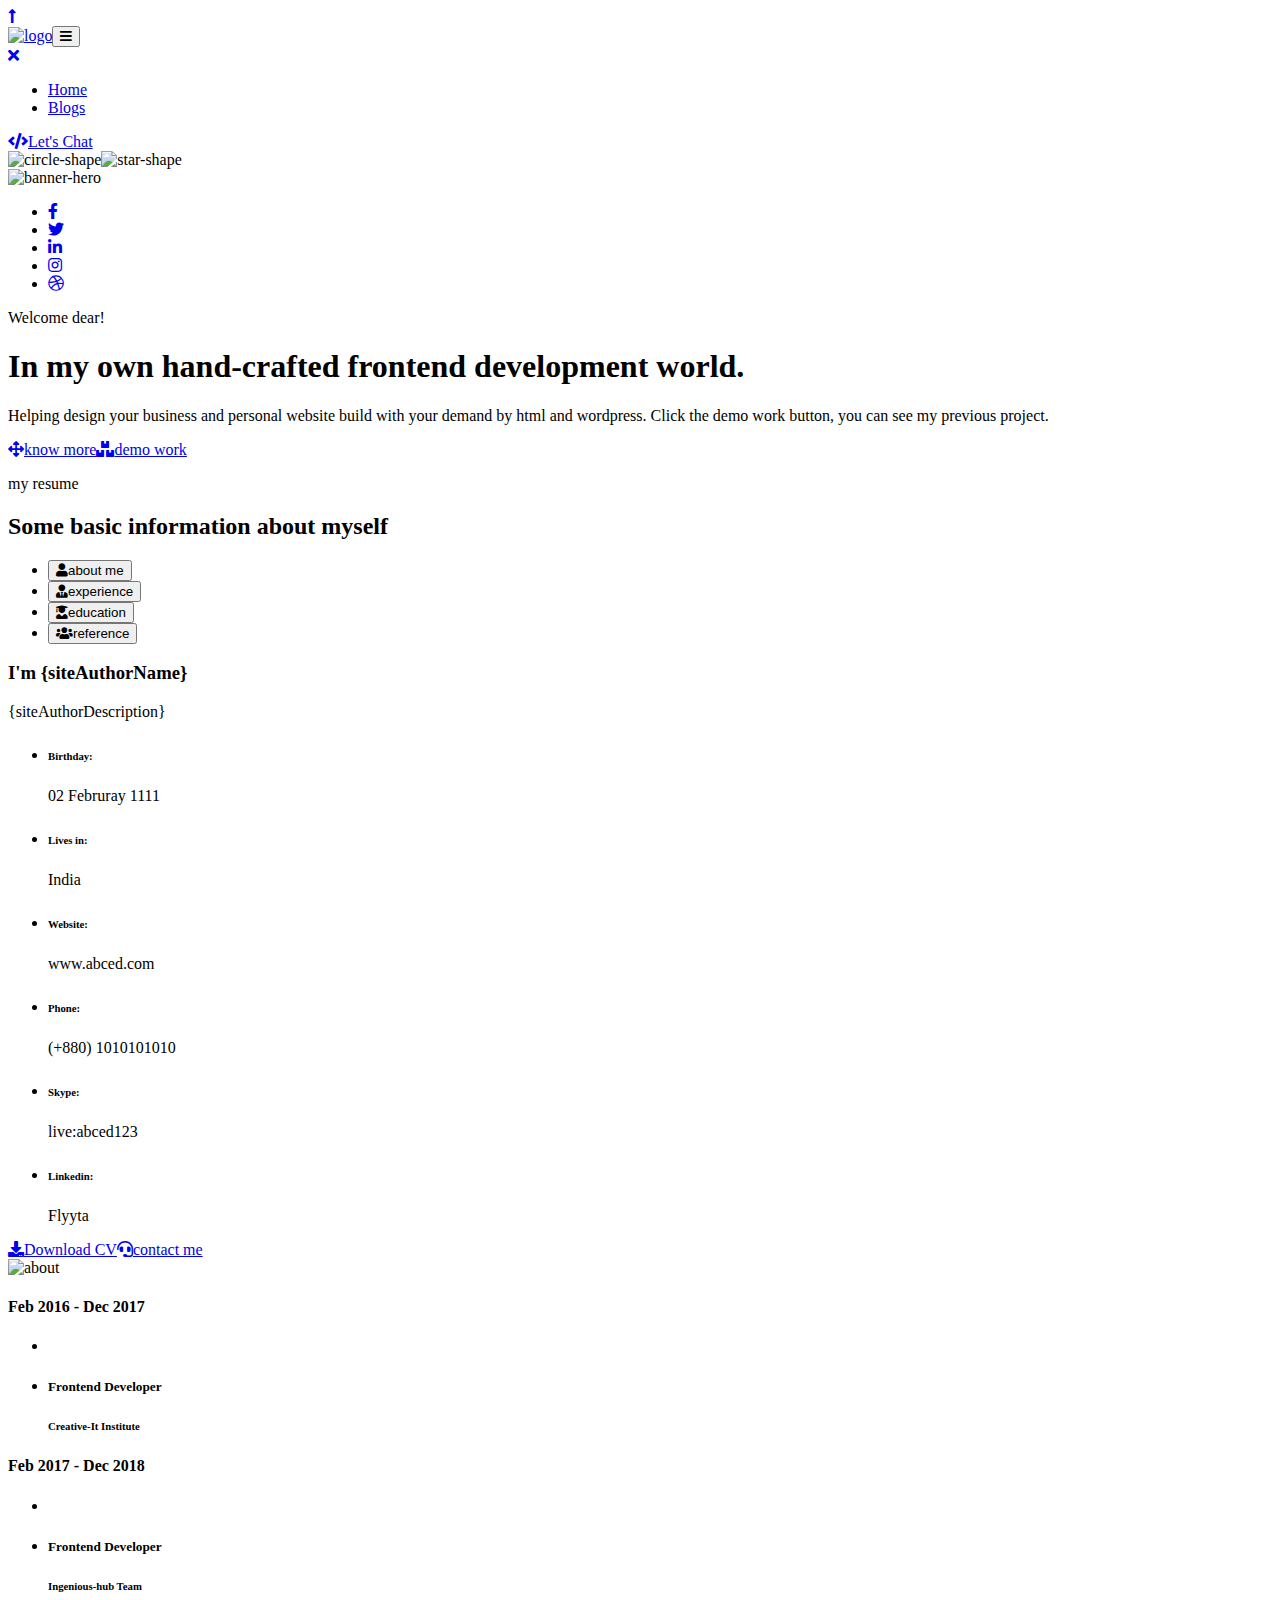
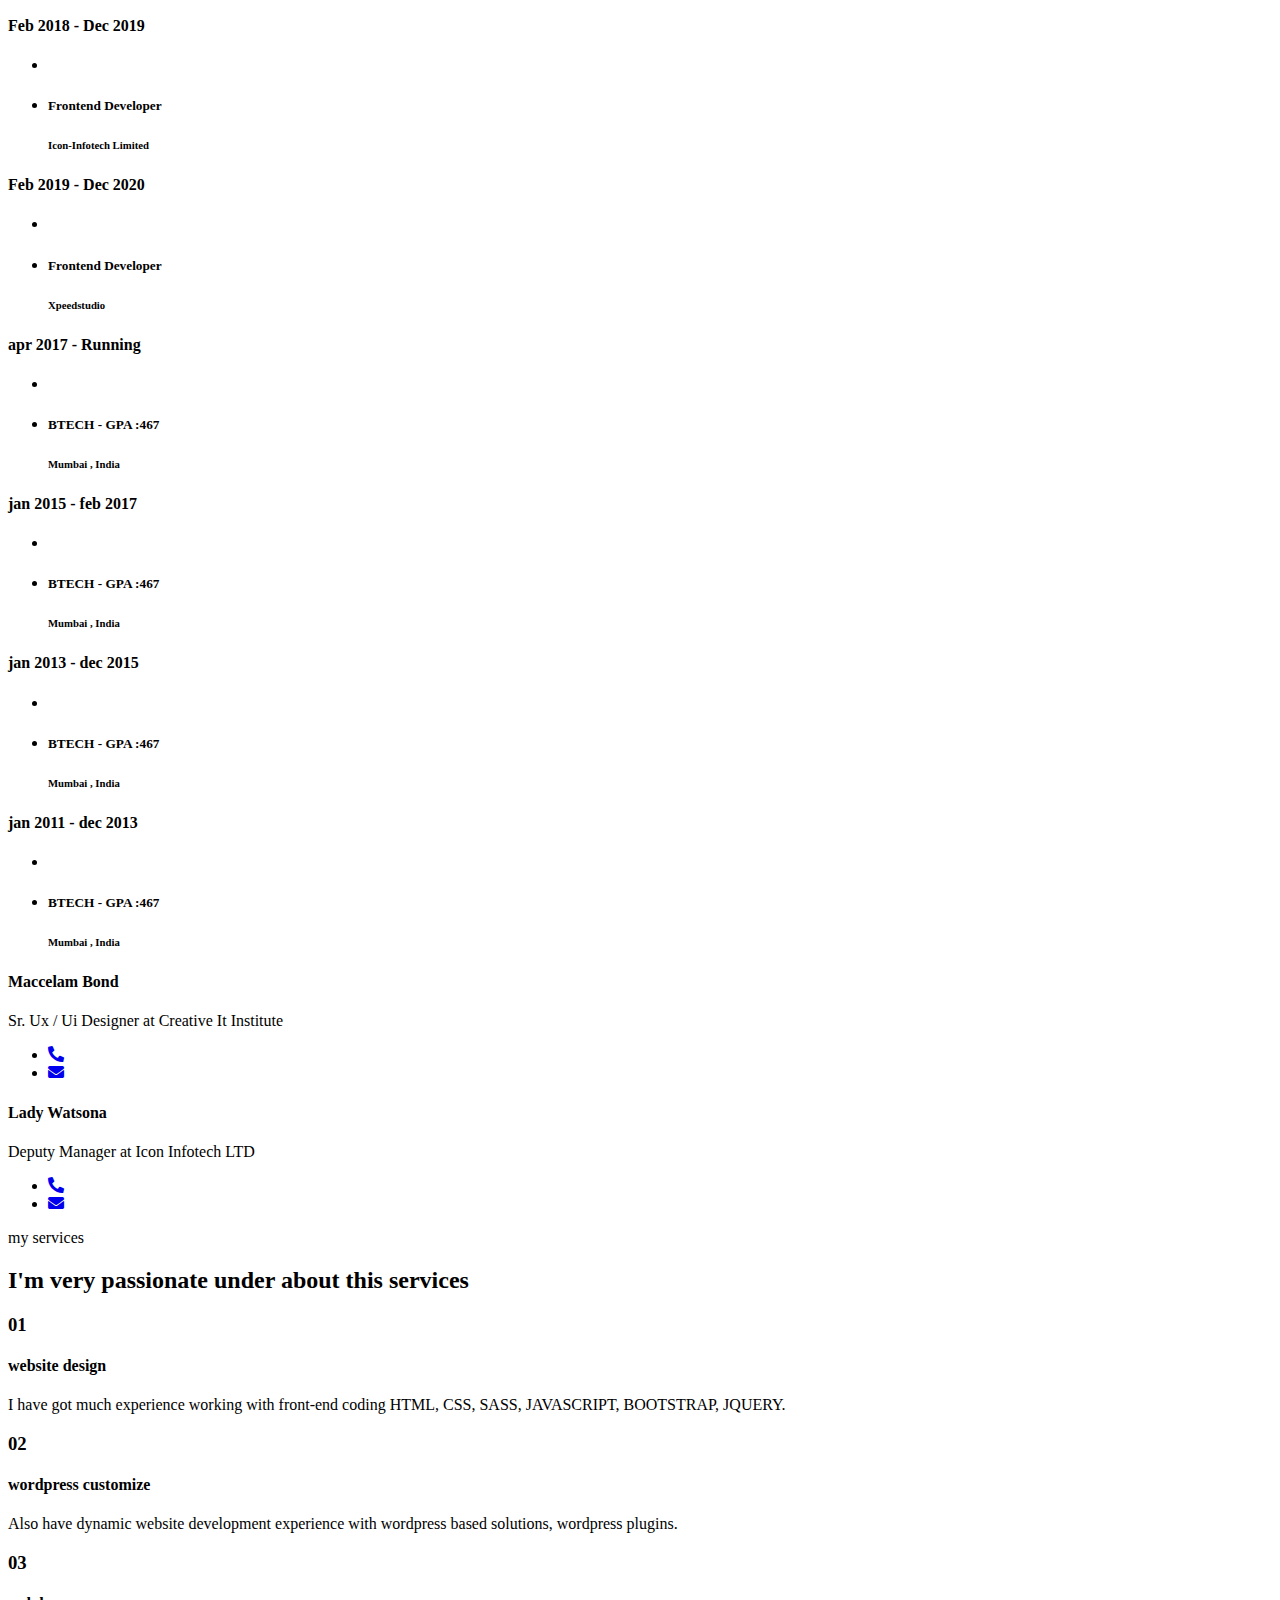
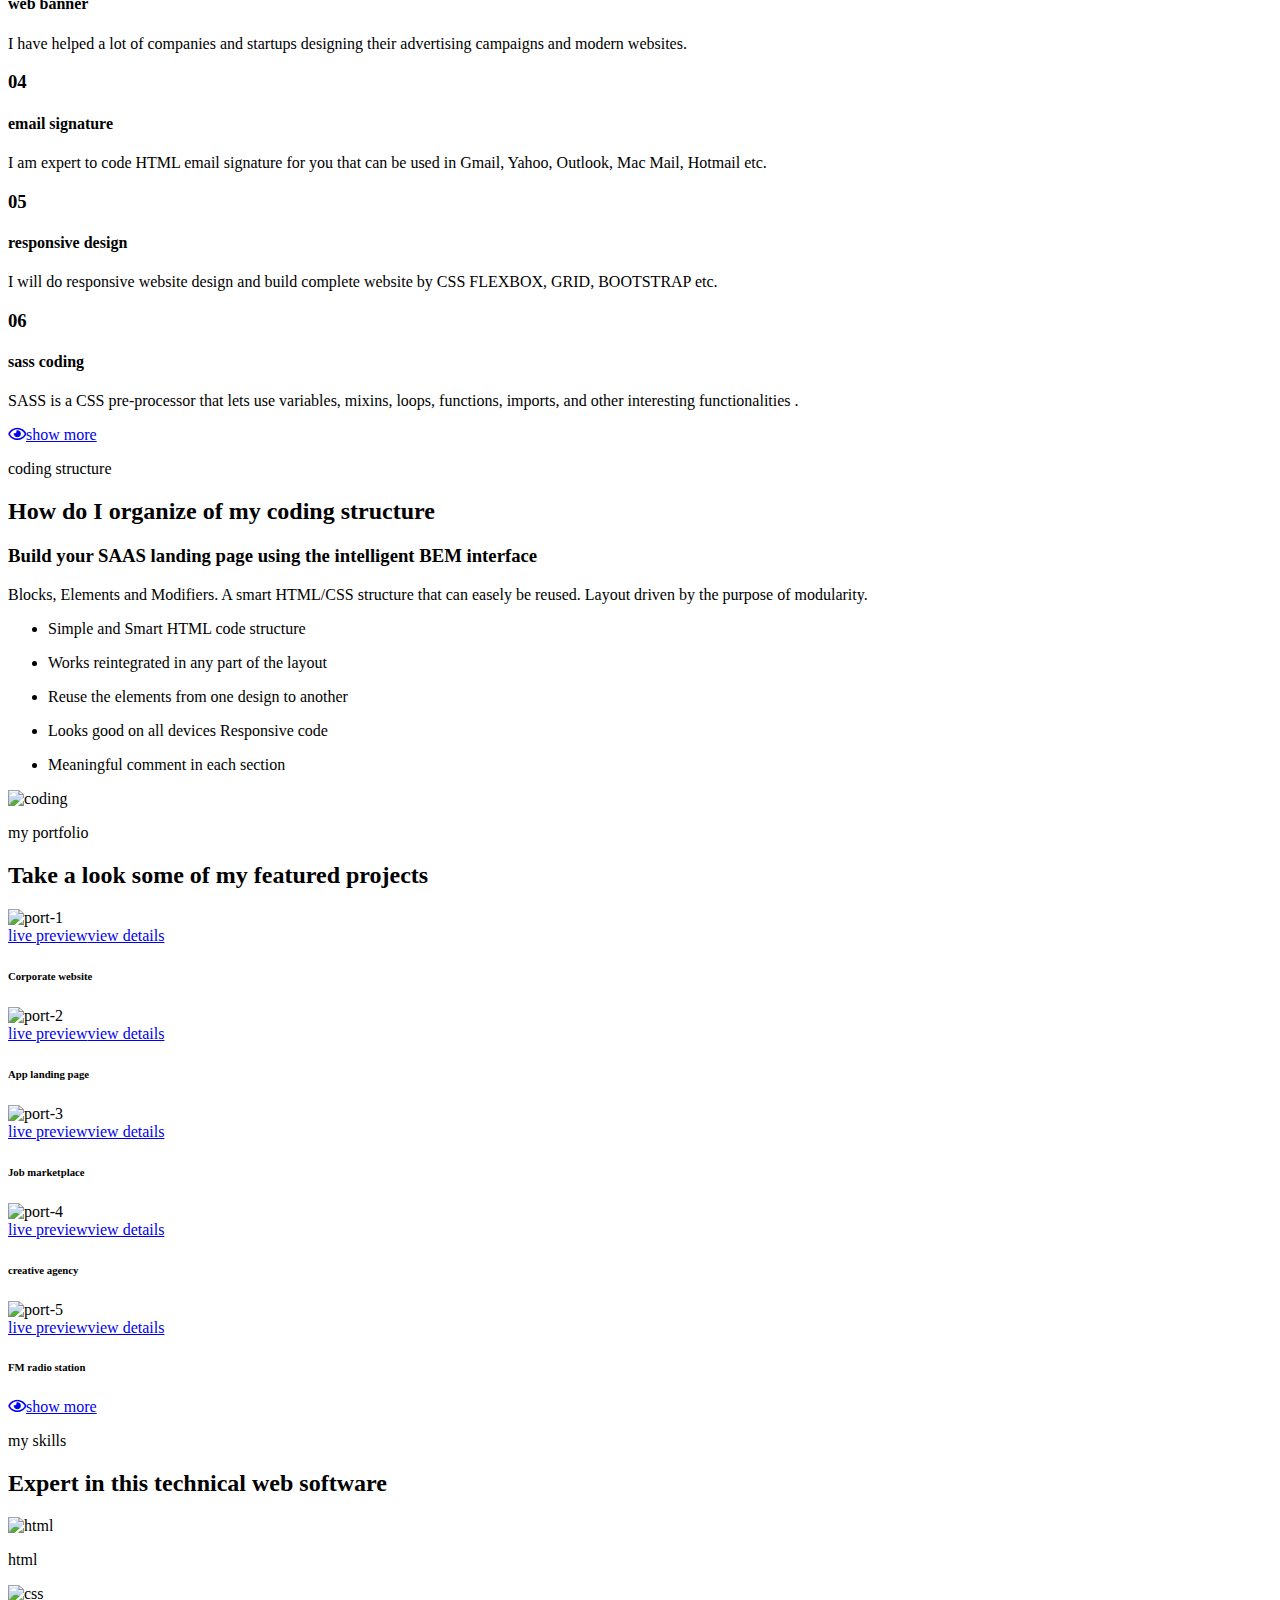
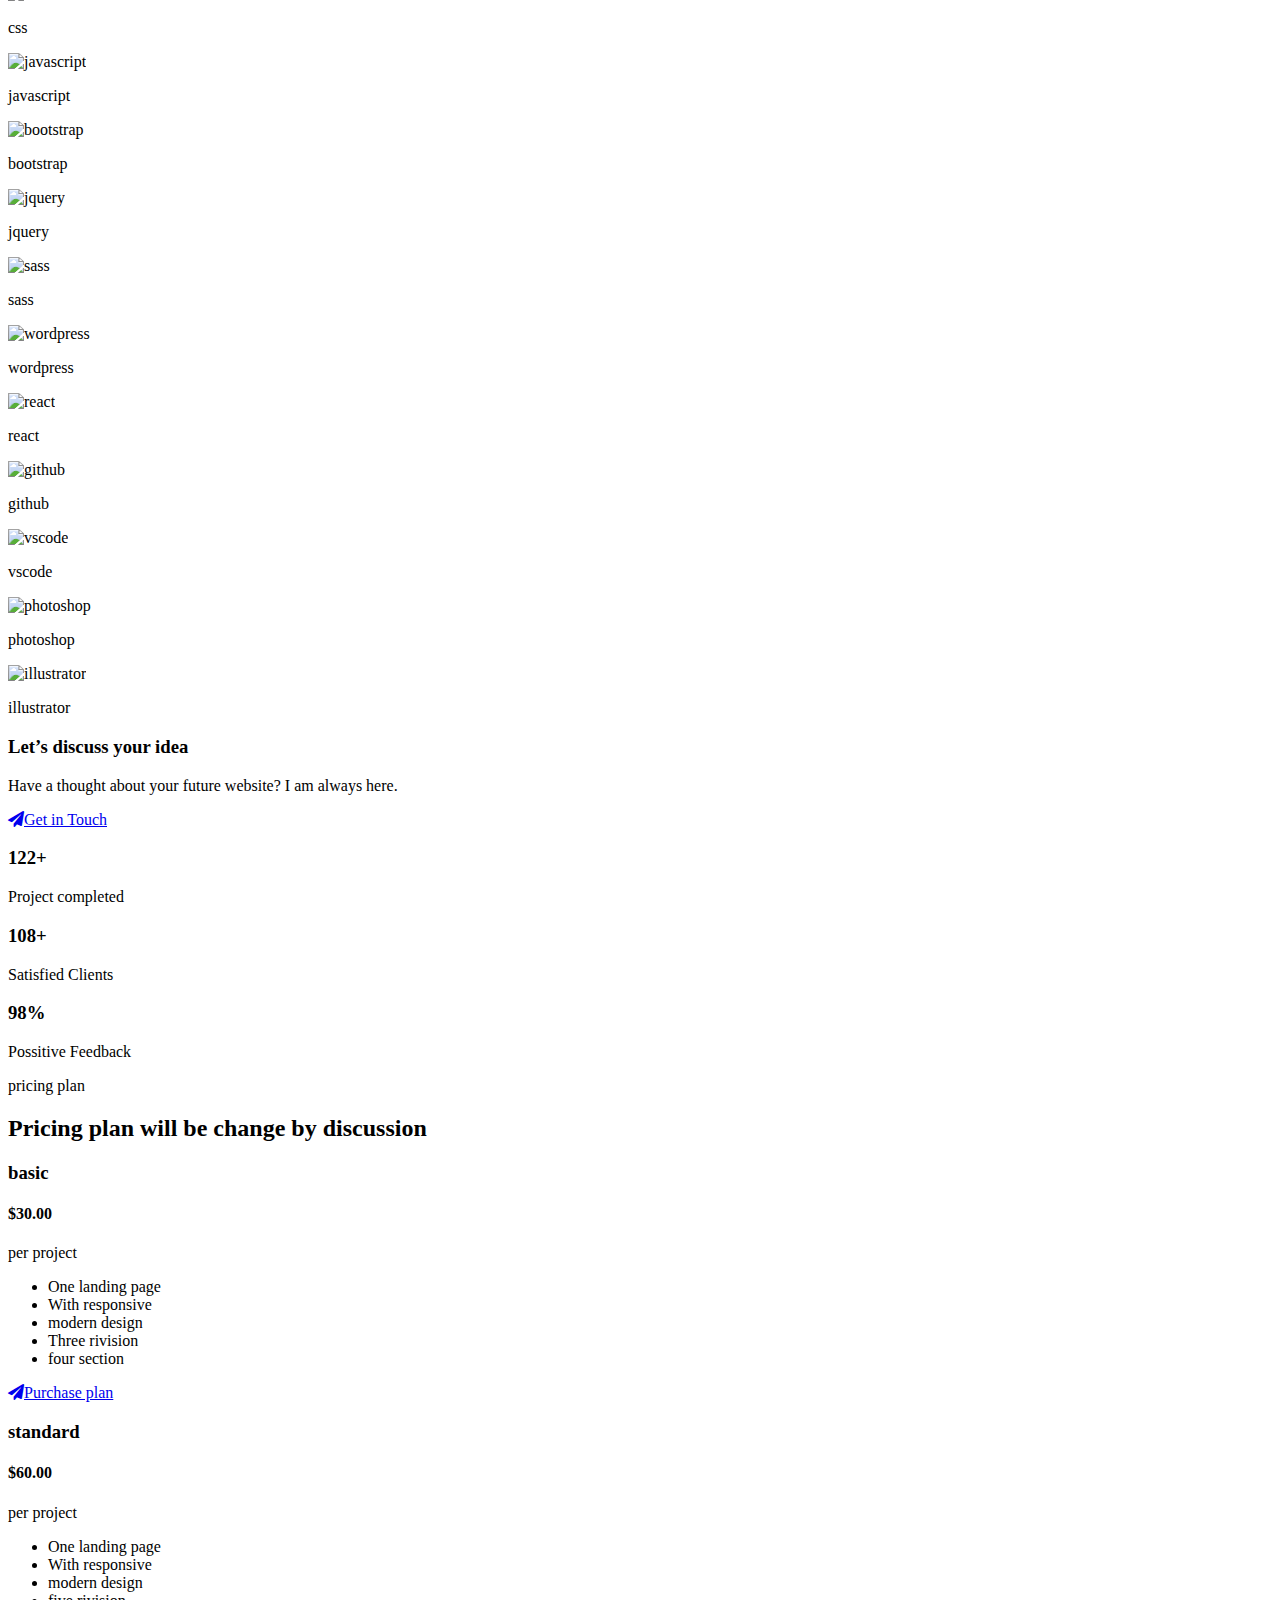
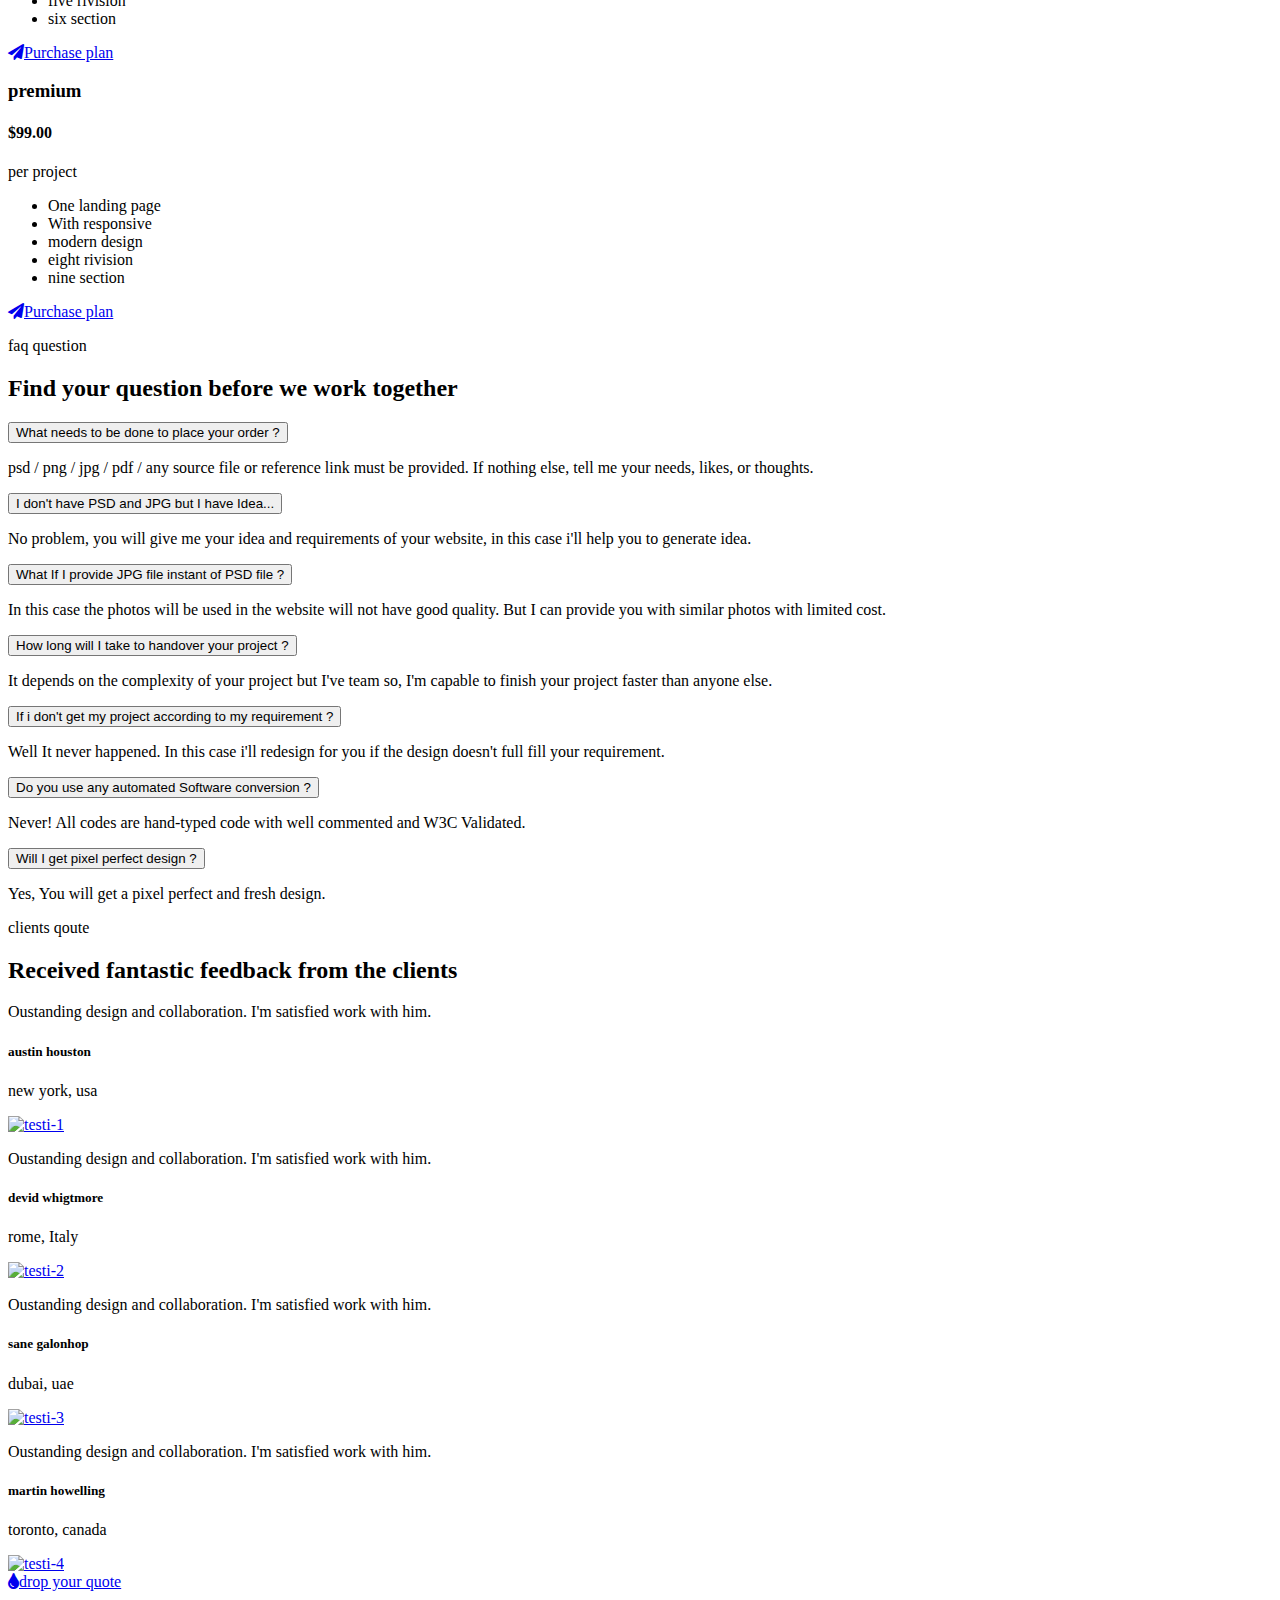
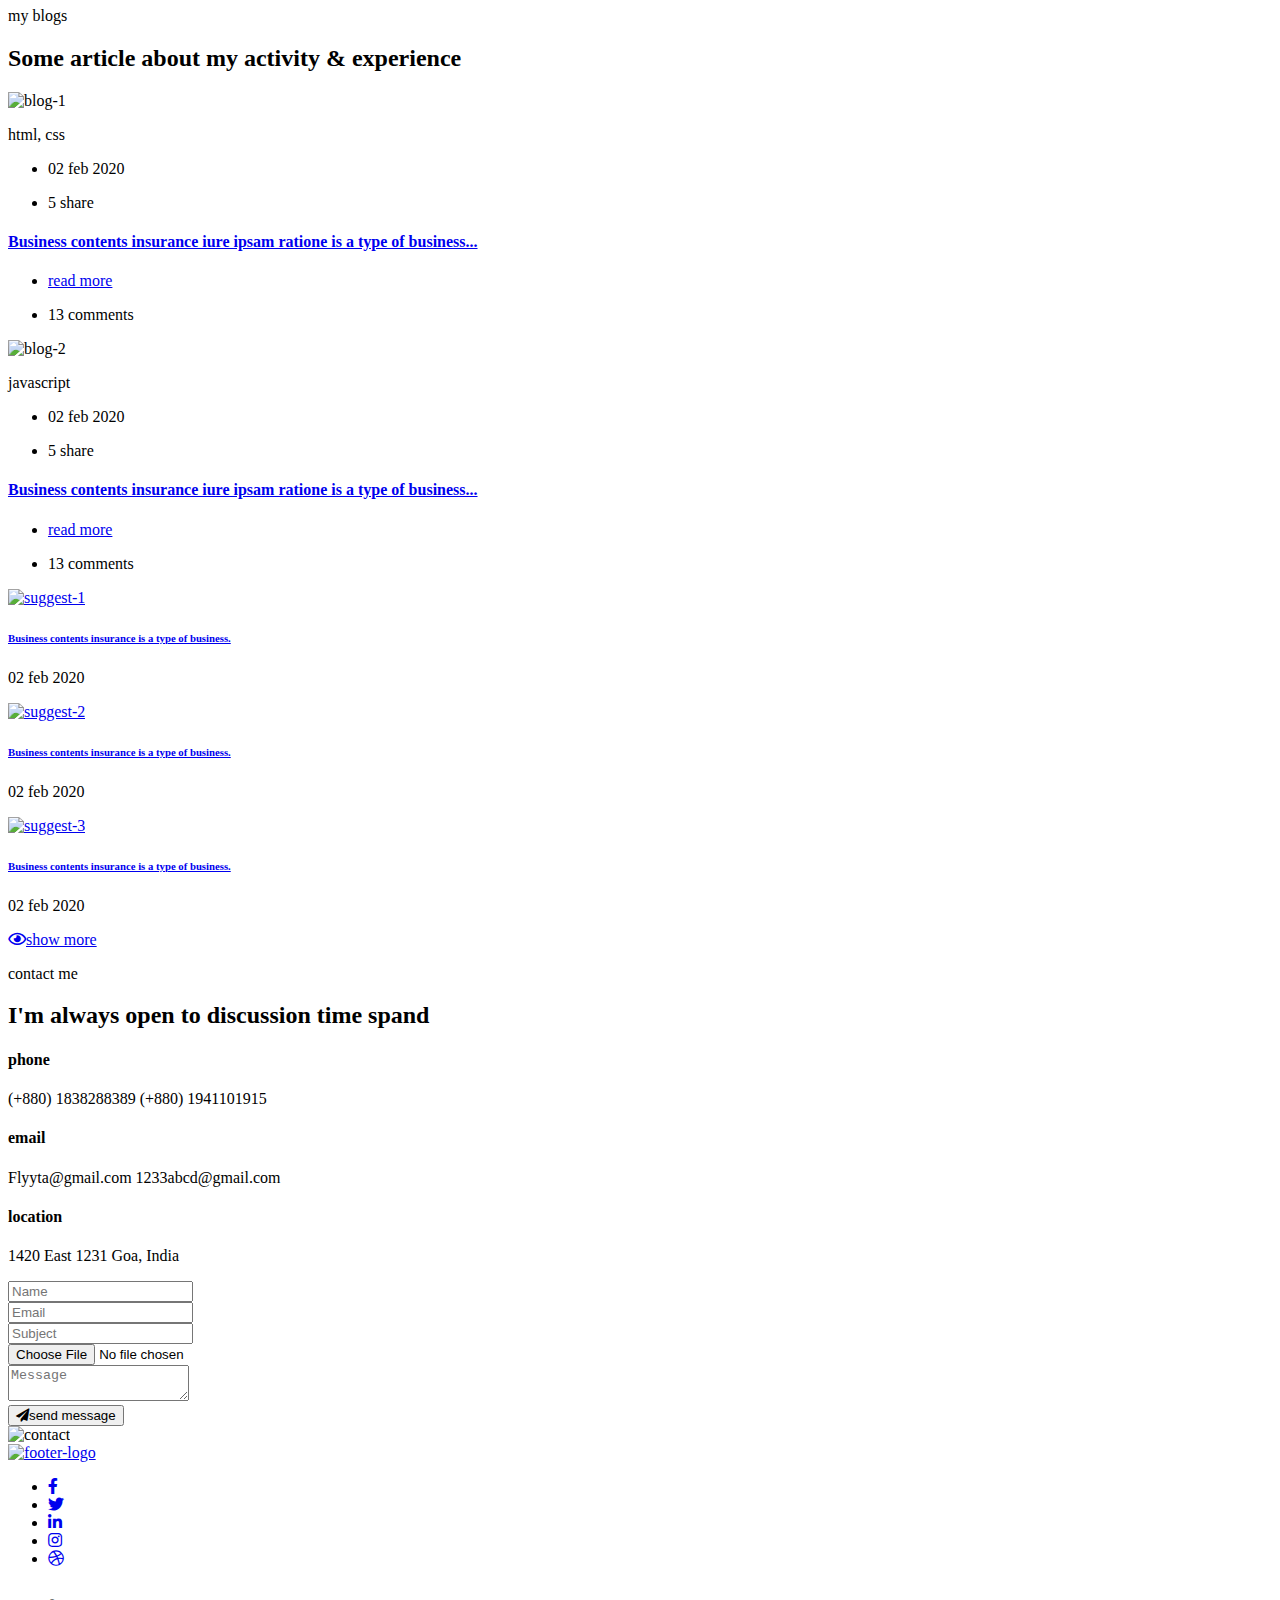
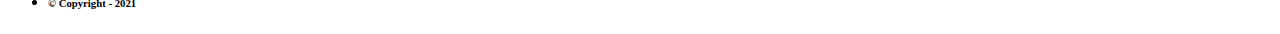
==== commit a7764943: ":100:  logo update :100:" ====
--- a/src/index.html
+++ b/src/index.html
@@ -227,8 +227,8 @@
                             <ul>
                                 <li><i class="flaticon-deadline"></i></li>
                                 <li>
-                                    <h5>B.S.S Honourse at Economics</h5>
-                                    <h6>Government Tolaram college, Narayanganj</h6>
+                                    <h5>BTECH - GPA :467</h5>
+                                    <h6>Mumbai , India </h6>
                                 </li>
                             </ul>
                         </div>
@@ -240,8 +240,8 @@
                             <ul>
                                 <li><i class="flaticon-deadline"></i></li>
                                 <li>
-                                    <h5>Alim / H.S.C - GPA :4.57</h5>
-                                    <h6>Government Madrasha-E Alia, Dhaka</h6>
+                                    <h5>BTECH - GPA :467</h5>
+                                    <h6>Mumbai , India </h6>
                                 </li>
                             </ul>
                         </div>
@@ -253,8 +253,8 @@
                             <ul>
                                 <li><i class="flaticon-deadline"></i></li>
                                 <li>
-                                    <h5>Dakhil / S.S.C - GPA :450</h5>
-                                    <h6>Islami Mission Kamil Madrasha</h6>
+                                    <h5>BTECH - GPA :467</h5>
+                                    <h6>Mumbai , India </h6>
                                 </li>
                             </ul>
                         </div>
@@ -266,8 +266,8 @@
                             <ul>
                                 <li><i class="flaticon-deadline"></i></li>
                                 <li>
-                                    <h5>J.D.C / J.S.C - GPA :467</h5>
-                                    <h6>Badarpur Senior Alim Madrasha</h6>
+                                    <h5>BTECH - GPA :467</h5>
+                                    <h6>Mumbai , India </h6>
                                 </li>
                             </ul>
                         </div>
@@ -280,7 +280,6 @@
                 <div class="row">
                     <div class="col-lg-6">
                         <div class="refer-card">
-                            <div class="refer-img"><img src="assets/img/refer-1.jpg" alt="refer-1" /></div>
                             <div class="refer-content">
                                 <h4>Maccelam Bond</h4>
                                 <p>Sr. Ux / Ui Designer <span>at Creative It Institute</span></p>
@@ -297,7 +296,6 @@
                     </div>
                     <div class="col-lg-6">
                         <div class="refer-card">
-                            <div class="refer-img"><img src="assets/img/refer-2.jpg" alt="refer-2" /></div>
                             <div class="refer-content">
                                 <h4>Lady Watsona</h4>
                                 <p>Deputy Manager <span>at Icon Infotech LTD</span></p>
